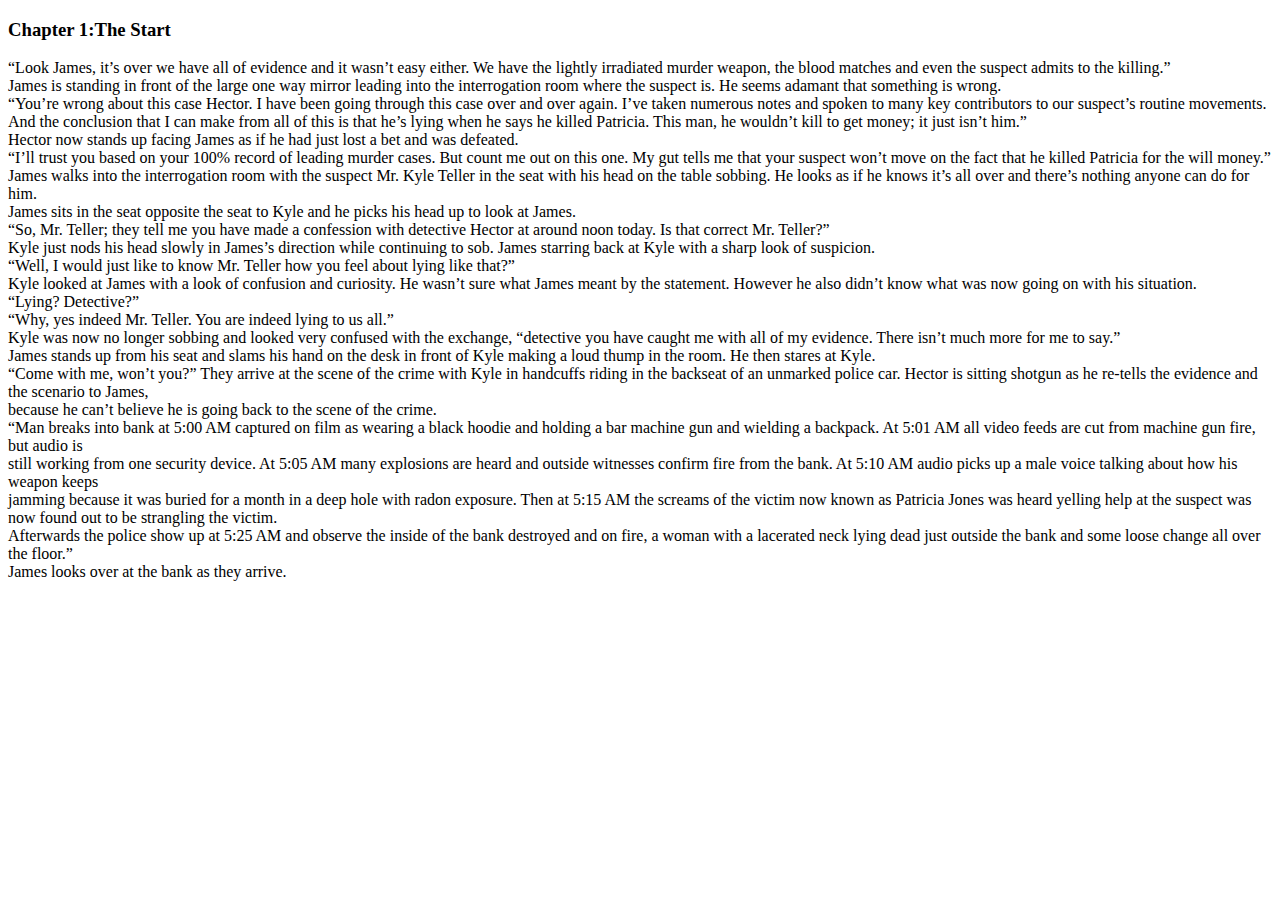
==== contact.html @ f9c76efc "Update contact.html" ====
<!DOCTYPE html>
<html>
  <head>
    <title>
      Our Stories
    </title>
  </head>
  <body>
    <h3>Chapter 1:The Start</h3>
    <p>  “Look James, it’s over we have all of evidence and it wasn’t easy either. We have the lightly irradiated murder weapon, the blood matches and even the suspect admits to the killing.”<br>
  James is standing in front of the large one way mirror leading into the interrogation room where the suspect is. He seems adamant that something is wrong.<br>
  “You’re wrong about this case Hector. I have been going through this case over and over again. I’ve taken numerous notes and spoken to many key contributors to our suspect’s routine movements.<br>
      And the conclusion that I can make from all of this is that he’s lying when he says he killed Patricia. This man, he wouldn’t kill to get money; it just isn’t him.”<br>
  Hector now stands up facing James as if he had just lost a bet and was defeated. <br>
  “I’ll trust you based on your 100% record of leading murder cases. But count me out on this one. My gut tells me that your suspect won’t move on the fact that he killed Patricia for the will money.”<br>
  James walks into the interrogation room with the suspect Mr. Kyle Teller in the seat with his head on the table sobbing. He looks as if he knows it’s all over and there’s nothing anyone can do for him.<br>
      James sits in the seat opposite the seat to Kyle and he picks his head up to look at James.<br>
  “So, Mr. Teller; they tell me you have made a confession with detective Hector at around noon today. Is that correct Mr. Teller?”<br>
  Kyle just nods his head slowly in James’s direction while continuing to sob. James starring back at Kyle with a sharp look of suspicion.<br> 
  “Well, I would just like to know Mr. Teller how you feel about lying like that?” <br>
  Kyle looked at James with a look of confusion and curiosity. He wasn’t sure what James meant by the statement. However he also didn’t know what was now going on with his situation.<br>
  “Lying? Detective?”<br>
  “Why, yes indeed Mr. Teller. You are indeed lying to us all.”<br>
  Kyle was now no longer sobbing and looked very confused with the exchange, “detective you have caught me with all of my evidence. There isn’t much more for me to say.”<br>
  James stands up from his seat and slams his hand on the desk in front of Kyle making a loud thump in the room. He then stares at Kyle.<br>
  “Come with me, won’t you?”
    They arrive at the scene of the crime with Kyle in handcuffs riding in the backseat of an unmarked police car. Hector is sitting shotgun as he re-tells the evidence and the scenario to James,<br>
      because he can’t believe he is going back to the scene of the crime.<br>
  “Man breaks into bank at 5:00 AM captured on film as wearing a black hoodie and holding a bar machine gun and wielding a backpack. At 5:01 AM all video feeds are cut from machine gun fire, but audio is<br>
      still working from one security device. At 5:05 AM many explosions are heard and outside witnesses confirm fire from the bank. At 5:10 AM audio picks up a male voice talking about how his weapon keeps <br>
      jamming because it was buried for a month in a deep hole with radon exposure. Then at 5:15 AM the screams of the victim now known as Patricia Jones was heard yelling help at the suspect was now found out to be strangling the victim.<br>
      Afterwards the police show up at 5:25 AM and observe the inside of the bank destroyed and on fire, a woman with a lacerated neck lying dead just outside the bank and some loose change all over the floor.”<br>
      James looks over at the bank as they arrive.<br></p>      
  </body>
</html>
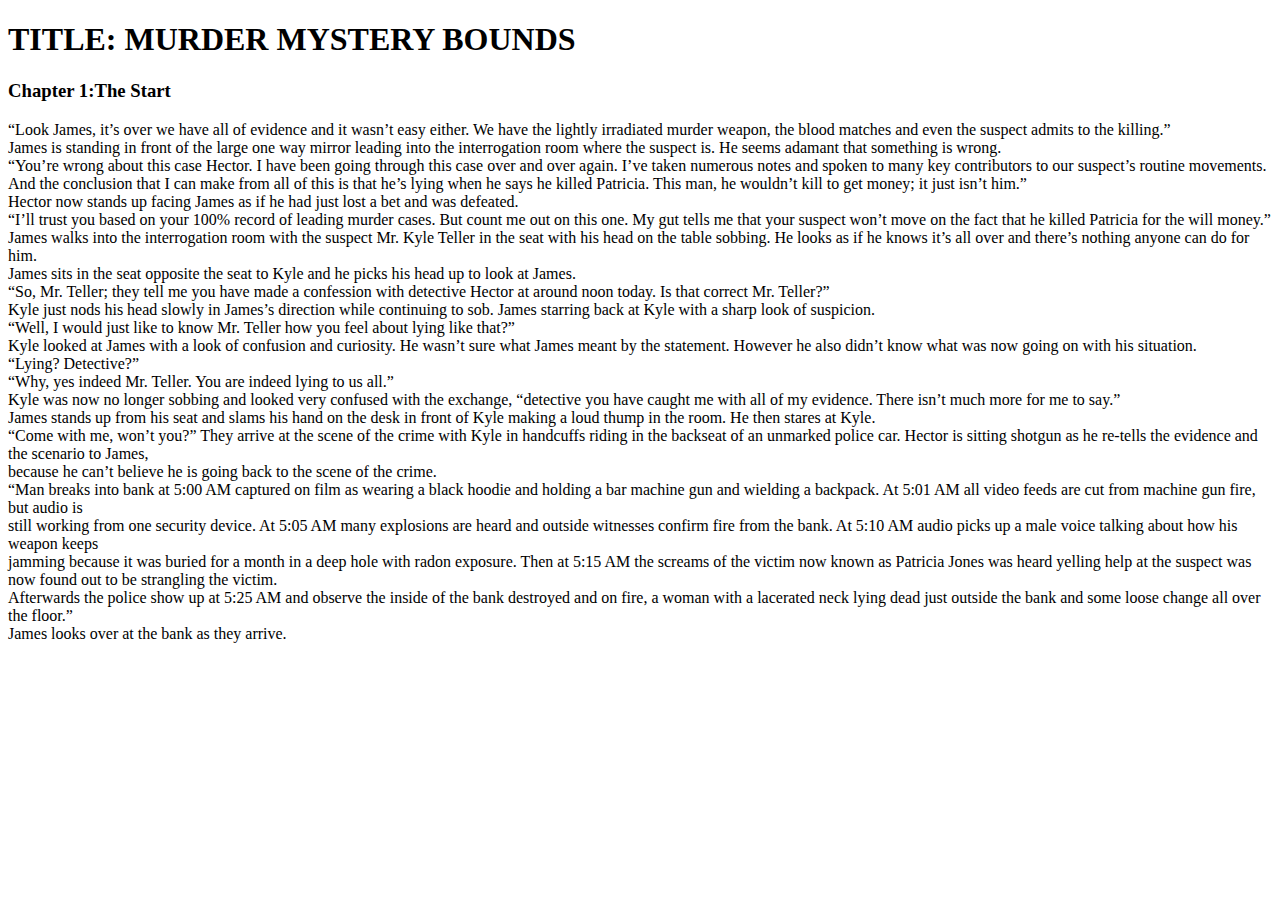
==== commit 6b638e5d: "Update contact.html" ====
--- a/contact.html
+++ b/contact.html
@@ -7,6 +7,7 @@
     </title>
   </head>
   <body>
+    <h1><bold>TITLE: MURDER MYSTERY BOUNDS</bold></h1>
     <h3>Chapter 1:The Start</h3>
     <p>  “Look James, it’s over we have all of evidence and it wasn’t easy either. We have the lightly irradiated murder weapon, the blood matches and even the suspect admits to the killing.”<br>
   James is standing in front of the large one way mirror leading into the interrogation room where the suspect is. He seems adamant that something is wrong.<br>
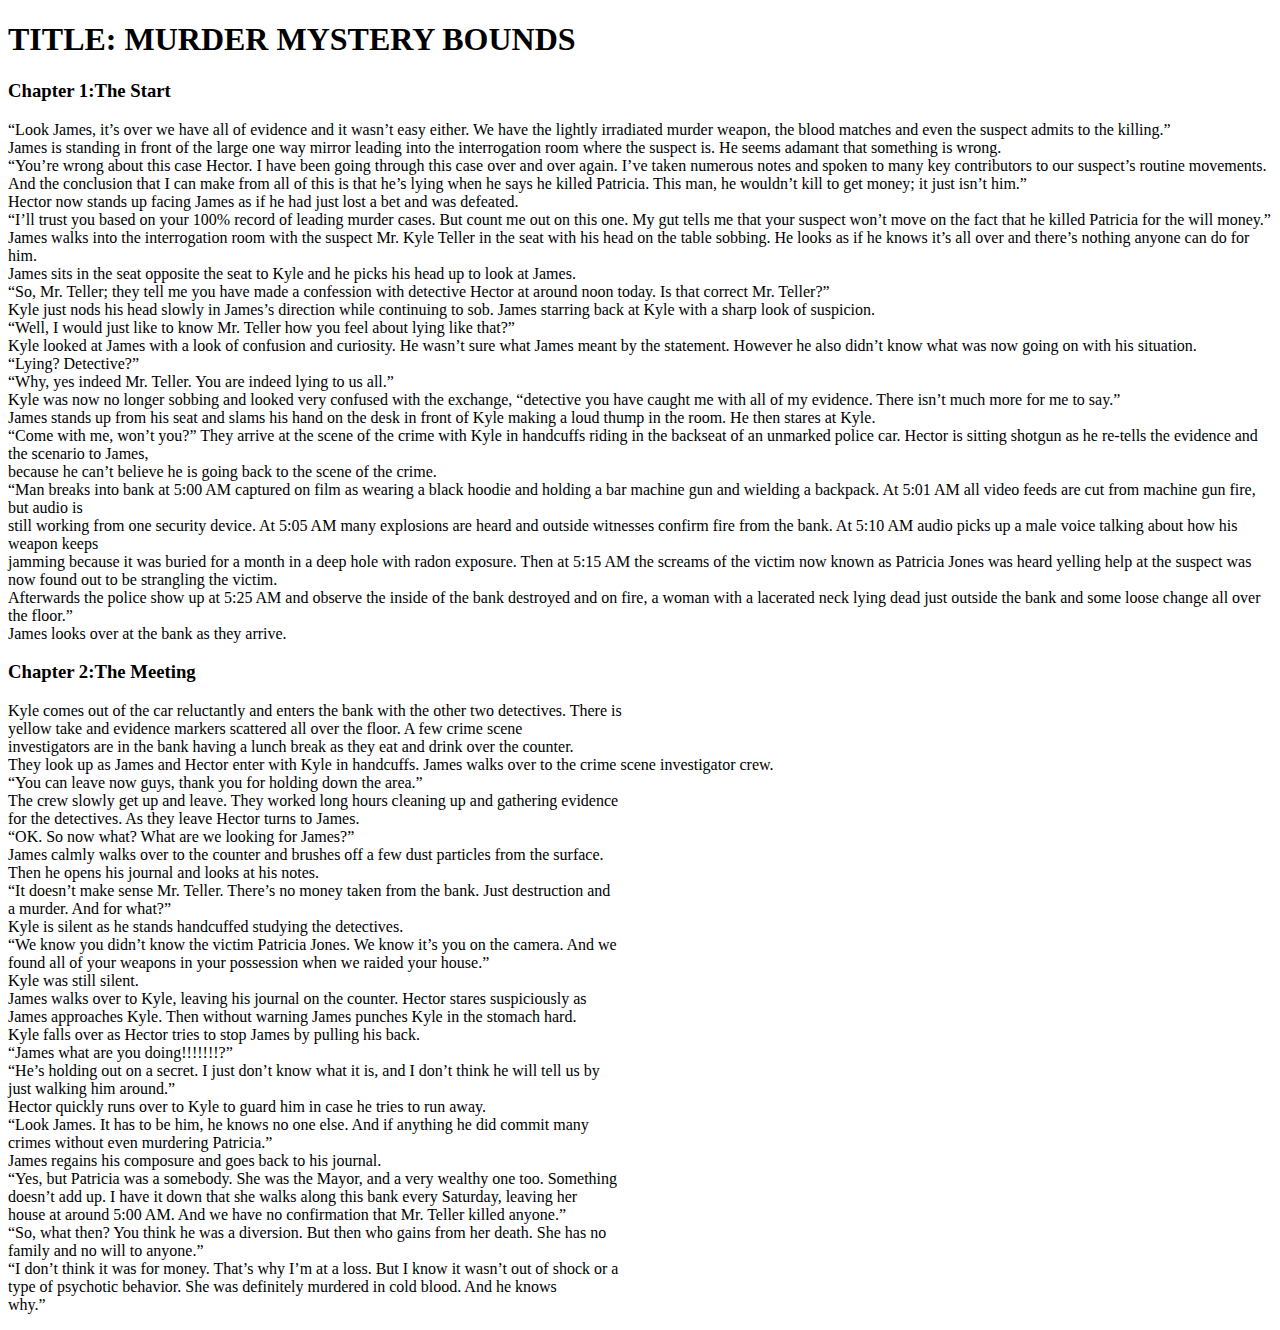
==== commit 6bbfb15e: "Update contact.html" ====
--- a/contact.html
+++ b/contact.html
@@ -32,6 +32,31 @@
       still working from one security device. At 5:05 AM many explosions are heard and outside witnesses confirm fire from the bank. At 5:10 AM audio picks up a male voice talking about how his weapon keeps <br>
       jamming because it was buried for a month in a deep hole with radon exposure. Then at 5:15 AM the screams of the victim now known as Patricia Jones was heard yelling help at the suspect was now found out to be strangling the victim.<br>
       Afterwards the police show up at 5:25 AM and observe the inside of the bank destroyed and on fire, a woman with a lacerated neck lying dead just outside the bank and some loose change all over the floor.”<br>
-      James looks over at the bank as they arrive.<br></p>      
+      James looks over at the bank as they arrive.<br></p>
+    <h3> Chapter 2:The Meeting</h3>
+    <p>  Kyle comes out of the car reluctantly and enters the bank with the other two detectives. There is <br>yellow take and evidence markers scattered all over the floor. A few crime scene <br>investigators are in the bank having a lunch break as they eat and drink over the counter. <br>They look up as James and Hector enter with Kyle in handcuffs. James walks over to the crime scene investigator crew.<br>
+  “You can leave now guys, thank you for holding down the area.”<br>
+  The crew slowly get up and leave. They worked long hours cleaning up and gathering evidence <br>for the detectives. 
+  As they leave Hector turns to James.<br>
+  “OK. So now what? What are we looking for James?”<br>
+  James calmly walks over to the counter and brushes off a few dust particles from the surface. <br>Then he opens his journal and looks at his notes.<br>
+  “It doesn’t make sense Mr. Teller. There’s no money taken from the bank. Just destruction and<br> a murder. And for what?”<br>
+    Kyle is silent as he stands handcuffed studying the detectives. <br>
+  “We know you didn’t know the victim Patricia Jones. We know it’s you on the camera. And we <br>found all of your weapons in your possession when we raided your house.”<br>
+  Kyle was still silent.<br>
+  James walks over to Kyle, leaving his journal on the counter. Hector stares suspiciously as <br>James approaches Kyle. Then without warning James punches Kyle in the stomach hard. <br>Kyle falls over as Hector tries to stop James by pulling his back.<br>
+  “James what are you doing!!!!!!!?”<br>
+  “He’s holding out on a secret. I just don’t know what it is, and I don’t think he will tell us by <br>just walking him around.”<br>
+    Hector quickly runs over to Kyle to guard him in case he tries to run away.<br>
+  “Look James. It has to be him, he knows no one else. And if anything he did commit many <br>crimes without even murdering Patricia.”<br>
+  James regains his composure and goes back to his journal.<br>
+  “Yes, but Patricia was a somebody. She was the Mayor, and a very wealthy one too. Something <br>doesn’t add up. I have it down that she walks along this bank every Saturday, leaving her <br>house at around 5:00 AM. And we have no confirmation that Mr. Teller killed anyone.”<br>
+  “So, what then? You think he was a diversion. But then who gains from her death. She has no <br>family and no will to anyone.”<br>
+  “I don’t think it was for money. That’s why I’m at a loss. But I know it wasn’t out of shock or a <br>type of psychotic behavior. She was definitely murdered in cold blood. And he knows <br>why.”<br>
+    </p>
+      
+      
+       
+      
   </body>
 </html>
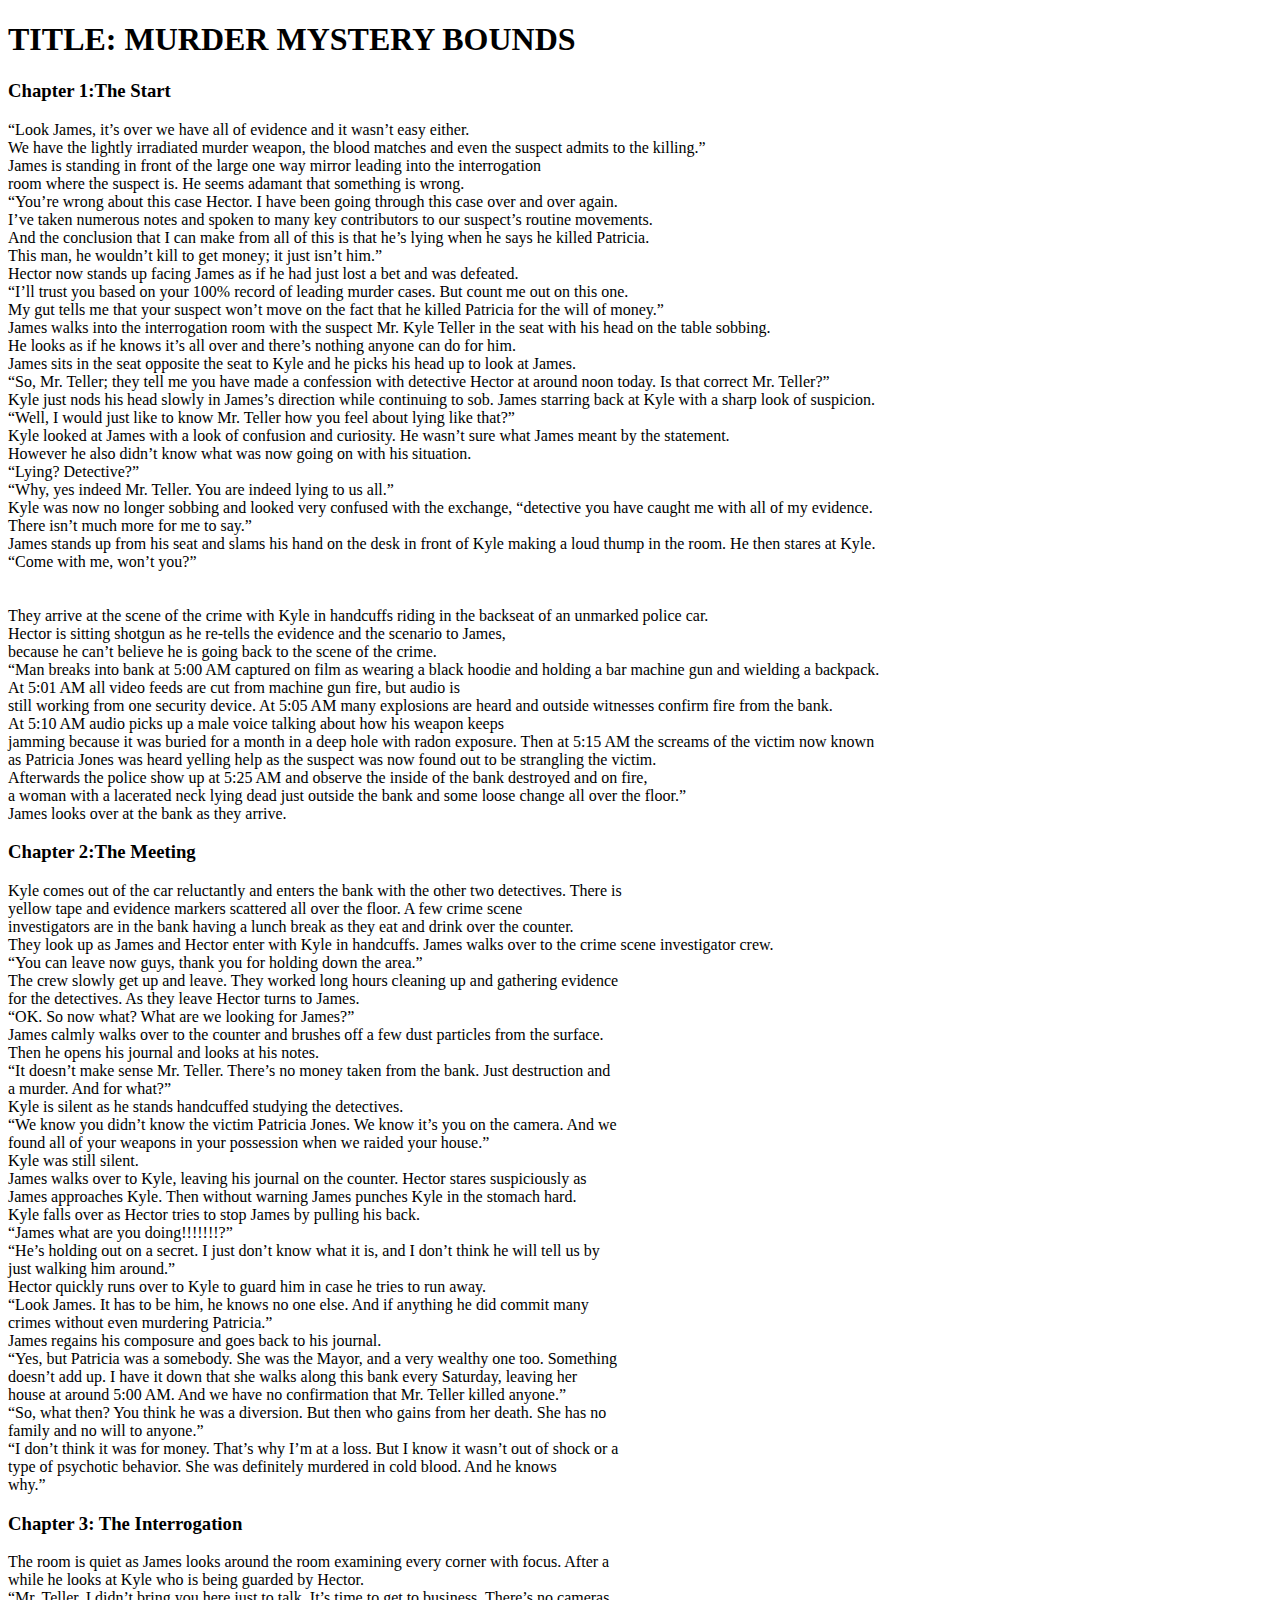
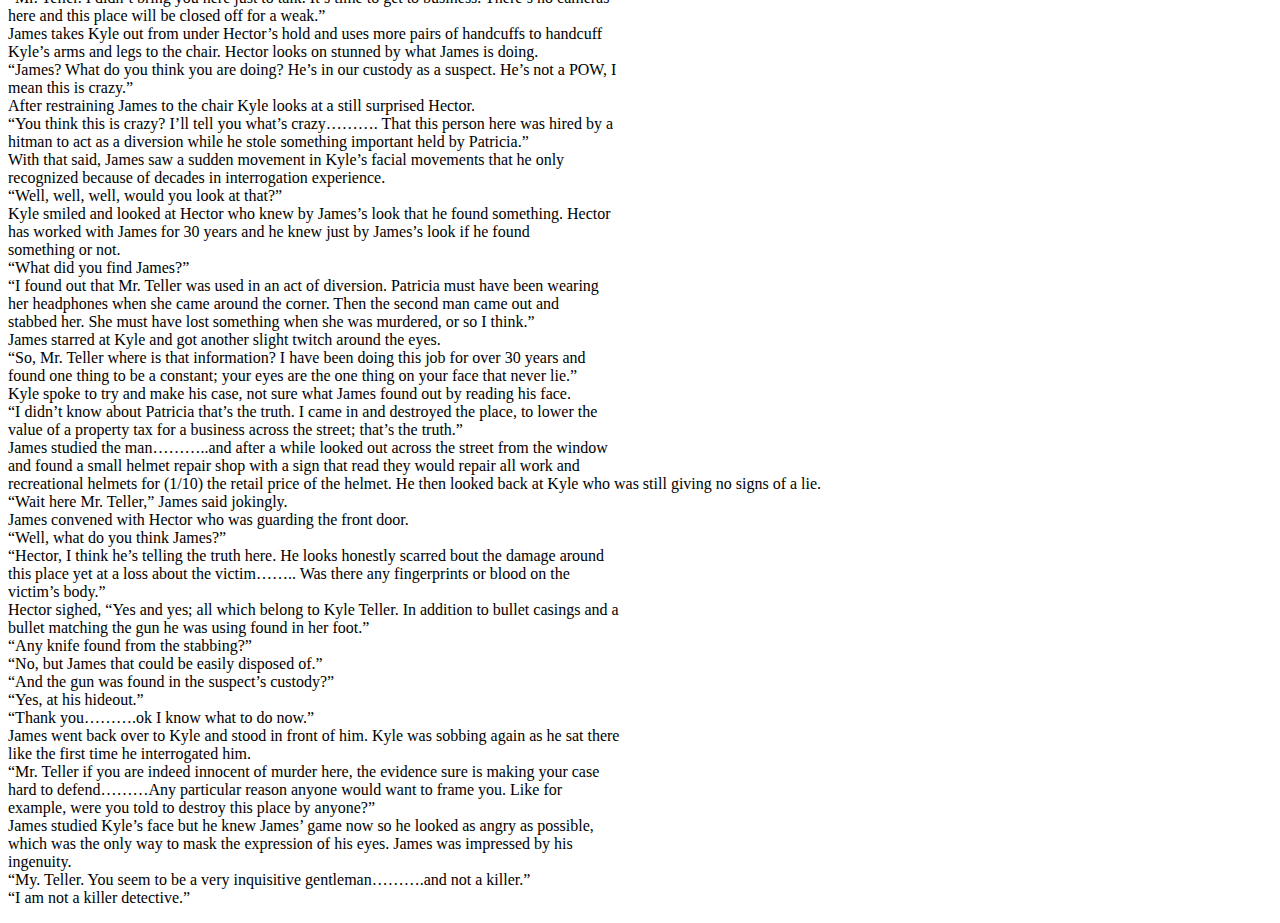
==== commit 197c00db: "Update contact.html" ====
--- a/contact.html
+++ b/contact.html
@@ -9,32 +9,32 @@
   <body>
     <h1><bold>TITLE: MURDER MYSTERY BOUNDS</bold></h1>
     <h3>Chapter 1:The Start</h3>
-    <p>  “Look James, it’s over we have all of evidence and it wasn’t easy either. We have the lightly irradiated murder weapon, the blood matches and even the suspect admits to the killing.”<br>
-  James is standing in front of the large one way mirror leading into the interrogation room where the suspect is. He seems adamant that something is wrong.<br>
-  “You’re wrong about this case Hector. I have been going through this case over and over again. I’ve taken numerous notes and spoken to many key contributors to our suspect’s routine movements.<br>
-      And the conclusion that I can make from all of this is that he’s lying when he says he killed Patricia. This man, he wouldn’t kill to get money; it just isn’t him.”<br>
+    <p>  “Look James, it’s over we have all of evidence and it wasn’t easy either.<br> We have the lightly irradiated murder weapon, the blood matches and even the suspect admits to the killing.”<br>
+  James is standing in front of the large one way mirror leading into the interrogation<br> room where the suspect is. He seems adamant that something is wrong.<br>
+  “You’re wrong about this case Hector. I have been going through this case over and over again. <br>I’ve taken numerous notes and spoken to many key contributors to our suspect’s routine movements.<br>
+      And the conclusion that I can make from all of this is that he’s lying when he says he killed Patricia.<br> This man, he wouldn’t kill to get money; it just isn’t him.”<br>
   Hector now stands up facing James as if he had just lost a bet and was defeated. <br>
-  “I’ll trust you based on your 100% record of leading murder cases. But count me out on this one. My gut tells me that your suspect won’t move on the fact that he killed Patricia for the will money.”<br>
-  James walks into the interrogation room with the suspect Mr. Kyle Teller in the seat with his head on the table sobbing. He looks as if he knows it’s all over and there’s nothing anyone can do for him.<br>
+  “I’ll trust you based on your 100% record of leading murder cases. But count me out on this one.<br> My gut tells me that your suspect won’t move on the fact that he killed Patricia for the will of money.”<br>
+  James walks into the interrogation room with the suspect Mr. Kyle Teller in the seat with his head on the table sobbing.<br> He looks as if he knows it’s all over and there’s nothing anyone can do for him.<br>
       James sits in the seat opposite the seat to Kyle and he picks his head up to look at James.<br>
   “So, Mr. Teller; they tell me you have made a confession with detective Hector at around noon today. Is that correct Mr. Teller?”<br>
   Kyle just nods his head slowly in James’s direction while continuing to sob. James starring back at Kyle with a sharp look of suspicion.<br> 
   “Well, I would just like to know Mr. Teller how you feel about lying like that?” <br>
-  Kyle looked at James with a look of confusion and curiosity. He wasn’t sure what James meant by the statement. However he also didn’t know what was now going on with his situation.<br>
+  Kyle looked at James with a look of confusion and curiosity. He wasn’t sure what James meant by the statement.<br> However he also didn’t know what was now going on with his situation.<br>
   “Lying? Detective?”<br>
   “Why, yes indeed Mr. Teller. You are indeed lying to us all.”<br>
-  Kyle was now no longer sobbing and looked very confused with the exchange, “detective you have caught me with all of my evidence. There isn’t much more for me to say.”<br>
+  Kyle was now no longer sobbing and looked very confused with the exchange, “detective you have caught me with all of my evidence.<br> There isn’t much more for me to say.”<br>
   James stands up from his seat and slams his hand on the desk in front of Kyle making a loud thump in the room. He then stares at Kyle.<br>
-  “Come with me, won’t you?”
-    They arrive at the scene of the crime with Kyle in handcuffs riding in the backseat of an unmarked police car. Hector is sitting shotgun as he re-tells the evidence and the scenario to James,<br>
+  “Come with me, won’t you?”<br><br><br>
+    They arrive at the scene of the crime with Kyle in handcuffs riding in the backseat of an unmarked police car. <br>Hector is sitting shotgun as he re-tells the evidence and the scenario to James,<br>
       because he can’t believe he is going back to the scene of the crime.<br>
-  “Man breaks into bank at 5:00 AM captured on film as wearing a black hoodie and holding a bar machine gun and wielding a backpack. At 5:01 AM all video feeds are cut from machine gun fire, but audio is<br>
-      still working from one security device. At 5:05 AM many explosions are heard and outside witnesses confirm fire from the bank. At 5:10 AM audio picks up a male voice talking about how his weapon keeps <br>
-      jamming because it was buried for a month in a deep hole with radon exposure. Then at 5:15 AM the screams of the victim now known as Patricia Jones was heard yelling help at the suspect was now found out to be strangling the victim.<br>
-      Afterwards the police show up at 5:25 AM and observe the inside of the bank destroyed and on fire, a woman with a lacerated neck lying dead just outside the bank and some loose change all over the floor.”<br>
+  “Man breaks into bank at 5:00 AM captured on film as wearing a black hoodie and holding a bar machine gun and wielding a backpack.<br> At 5:01 AM all video feeds are cut from machine gun fire, but audio is<br>
+      still working from one security device. At 5:05 AM many explosions are heard and outside witnesses confirm fire from the bank.<br> At 5:10 AM audio picks up a male voice talking about how his weapon keeps <br>
+      jamming because it was buried for a month in a deep hole with radon exposure. Then at 5:15 AM the screams of the victim now known<br> as Patricia Jones was heard yelling help as the suspect was now found out to be strangling the victim.<br>
+      Afterwards the police show up at 5:25 AM and observe the inside of the bank destroyed and on fire,<br> a woman with a lacerated neck lying dead just outside the bank and some loose change all over the floor.”<br>
       James looks over at the bank as they arrive.<br></p>
     <h3> Chapter 2:The Meeting</h3>
-    <p>  Kyle comes out of the car reluctantly and enters the bank with the other two detectives. There is <br>yellow take and evidence markers scattered all over the floor. A few crime scene <br>investigators are in the bank having a lunch break as they eat and drink over the counter. <br>They look up as James and Hector enter with Kyle in handcuffs. James walks over to the crime scene investigator crew.<br>
+    <p>  Kyle comes out of the car reluctantly and enters the bank with the other two detectives. There is <br>yellow tape and evidence markers scattered all over the floor. A few crime scene <br>investigators are in the bank having a lunch break as they eat and drink over the counter. <br>They look up as James and Hector enter with Kyle in handcuffs. James walks over to the crime scene investigator crew.<br>
   “You can leave now guys, thank you for holding down the area.”<br>
   The crew slowly get up and leave. They worked long hours cleaning up and gathering evidence <br>for the detectives. 
   As they leave Hector turns to James.<br>
@@ -54,7 +54,39 @@
   “So, what then? You think he was a diversion. But then who gains from her death. She has no <br>family and no will to anyone.”<br>
   “I don’t think it was for money. That’s why I’m at a loss. But I know it wasn’t out of shock or a <br>type of psychotic behavior. She was definitely murdered in cold blood. And he knows <br>why.”<br>
     </p>
-      
+    <h3>Chapter 3: The Interrogation</h3>
+    <p> The room is quiet as James looks around the room examining every corner with focus. After a <br>while he looks at Kyle who is being guarded by Hector.<br>
+  “Mr. Teller. I didn’t bring you here just to talk. It’s time to get to business. There’s no cameras <br>here and this place will be closed off for a weak.”<br>
+  James takes Kyle out from under Hector’s hold and uses more pairs of handcuffs to handcuff <br>Kyle’s arms and legs to the chair. Hector looks on stunned by what James is doing.<br>
+  “James? What do you think you are doing? He’s in our custody as a suspect. He’s not a POW, I <br>mean this is crazy.”<br>
+  After restraining James to the chair Kyle looks at a still surprised Hector.<br>
+  “You think this is crazy? I’ll tell you what’s crazy………. That this person here was hired by a <br>hitman to act as a diversion while he stole something important held by Patricia.”<br>
+  With that said, James saw a sudden movement in Kyle’s facial movements that he only <br>recognized because of decades in interrogation experience.<br>
+  “Well, well, well, would you look at that?”<br>
+  Kyle smiled and looked at Hector who knew by James’s look that he found something. Hector <br>has worked with James for 30 years and he knew just by James’s look if he found <br>something or not.<br>
+  “What did you find James?”<br>
+  “I found out that Mr. Teller was used in an act of diversion. Patricia must have been wearing <br>her headphones when she came around the corner. Then the second man came out and <br>stabbed her. She must have lost something when she was murdered, or so I think.”<br>
+  James starred at Kyle and got another slight twitch around the eyes. <br>
+  “So, Mr. Teller where is that information? I have been doing this job for over 30 years and<br> found one thing to be a constant; your eyes are the one thing on your face that never lie.”<br>
+  Kyle spoke to try and make his case, not sure what James found out by reading his face.<br>
+  “I didn’t know about Patricia that’s the truth. I came in and destroyed the place, to lower the <br>value of a property tax for a business across the street; that’s the truth.”<br>
+  James studied the man………..and after a while looked out across the street from the window <br>and found a small helmet repair shop with a sign that read they would repair all work and <br>recreational helmets for (1/10) the retail price of the helmet. He then looked back at Kyle who was still giving no signs of a lie.<br>
+  “Wait here Mr. Teller,” James said jokingly.<br>
+  James convened with Hector who was guarding the front door.<br>
+  “Well, what do you think James?”<br>
+  “Hector, I think he’s telling the truth here. He looks honestly scarred bout the damage around <br>this place yet at a loss about the victim…….. Was there any fingerprints or blood on the <br>victim’s body.”<br>
+  Hector sighed, “Yes and yes; all which belong to Kyle Teller. In addition to bullet casings and a<br> bullet matching the gun he was using found in her foot.”<br>
+  “Any knife found from the stabbing?”<br>
+  “No, but James that could be easily disposed of.”<br>
+  “And the gun was found in the suspect’s custody?”<br>
+  “Yes, at his hideout.”<br>
+  “Thank you……….ok I know what to do now.”<br>
+  James went back over to Kyle and stood in front of him. Kyle was sobbing again as he sat there <br>like the first time he interrogated him.<br>
+  “Mr. Teller if you are indeed innocent of murder here, the evidence sure is making your case <br>hard to defend………Any particular reason anyone would want to frame you. Like for <br>example, were you told to destroy this place by anyone?”<br>
+  James studied Kyle’s face but he knew James’ game now so he looked as angry as possible, <br>which was the only way to mask the expression of his eyes. James was impressed by his<br> ingenuity.<br>
+  “My. Teller. You seem to be a very inquisitive gentleman……….and not a killer.”<br>
+  “I am not a killer detective.”<br>
+    </p>
       
        
       
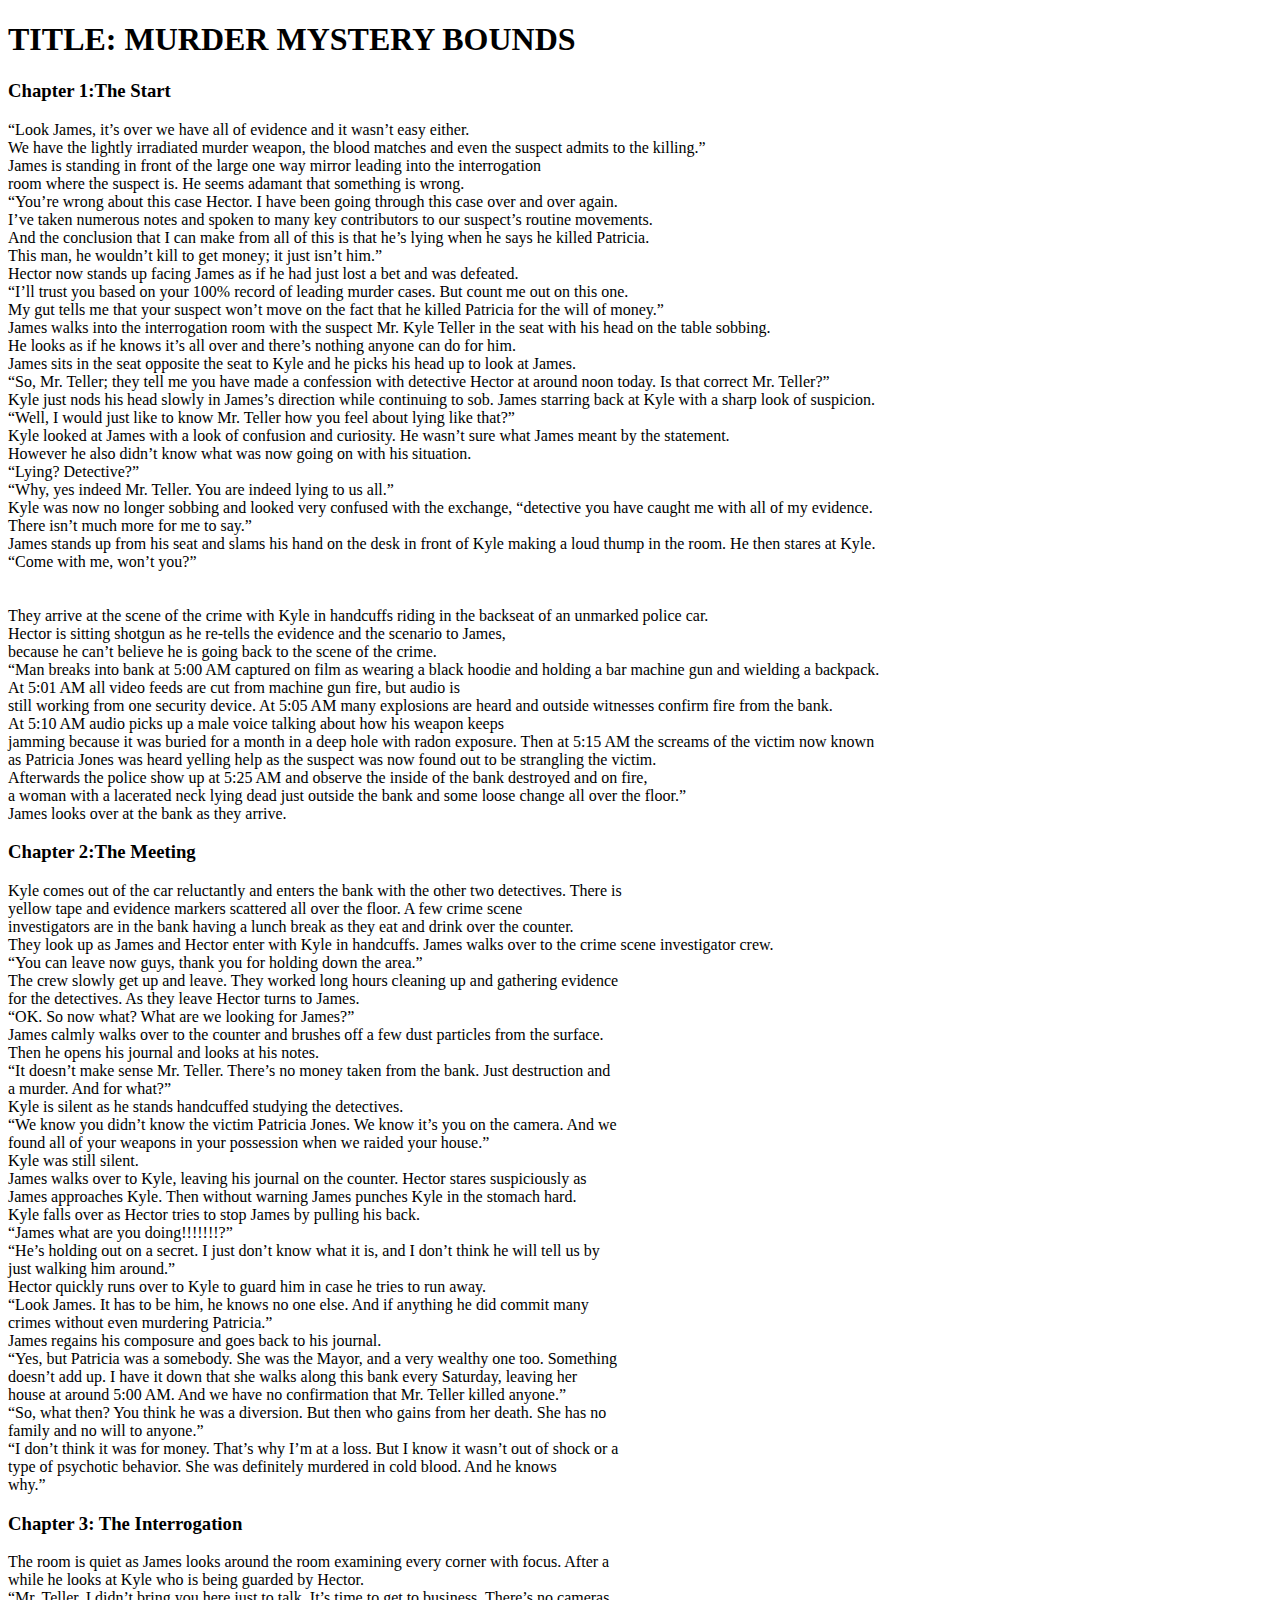
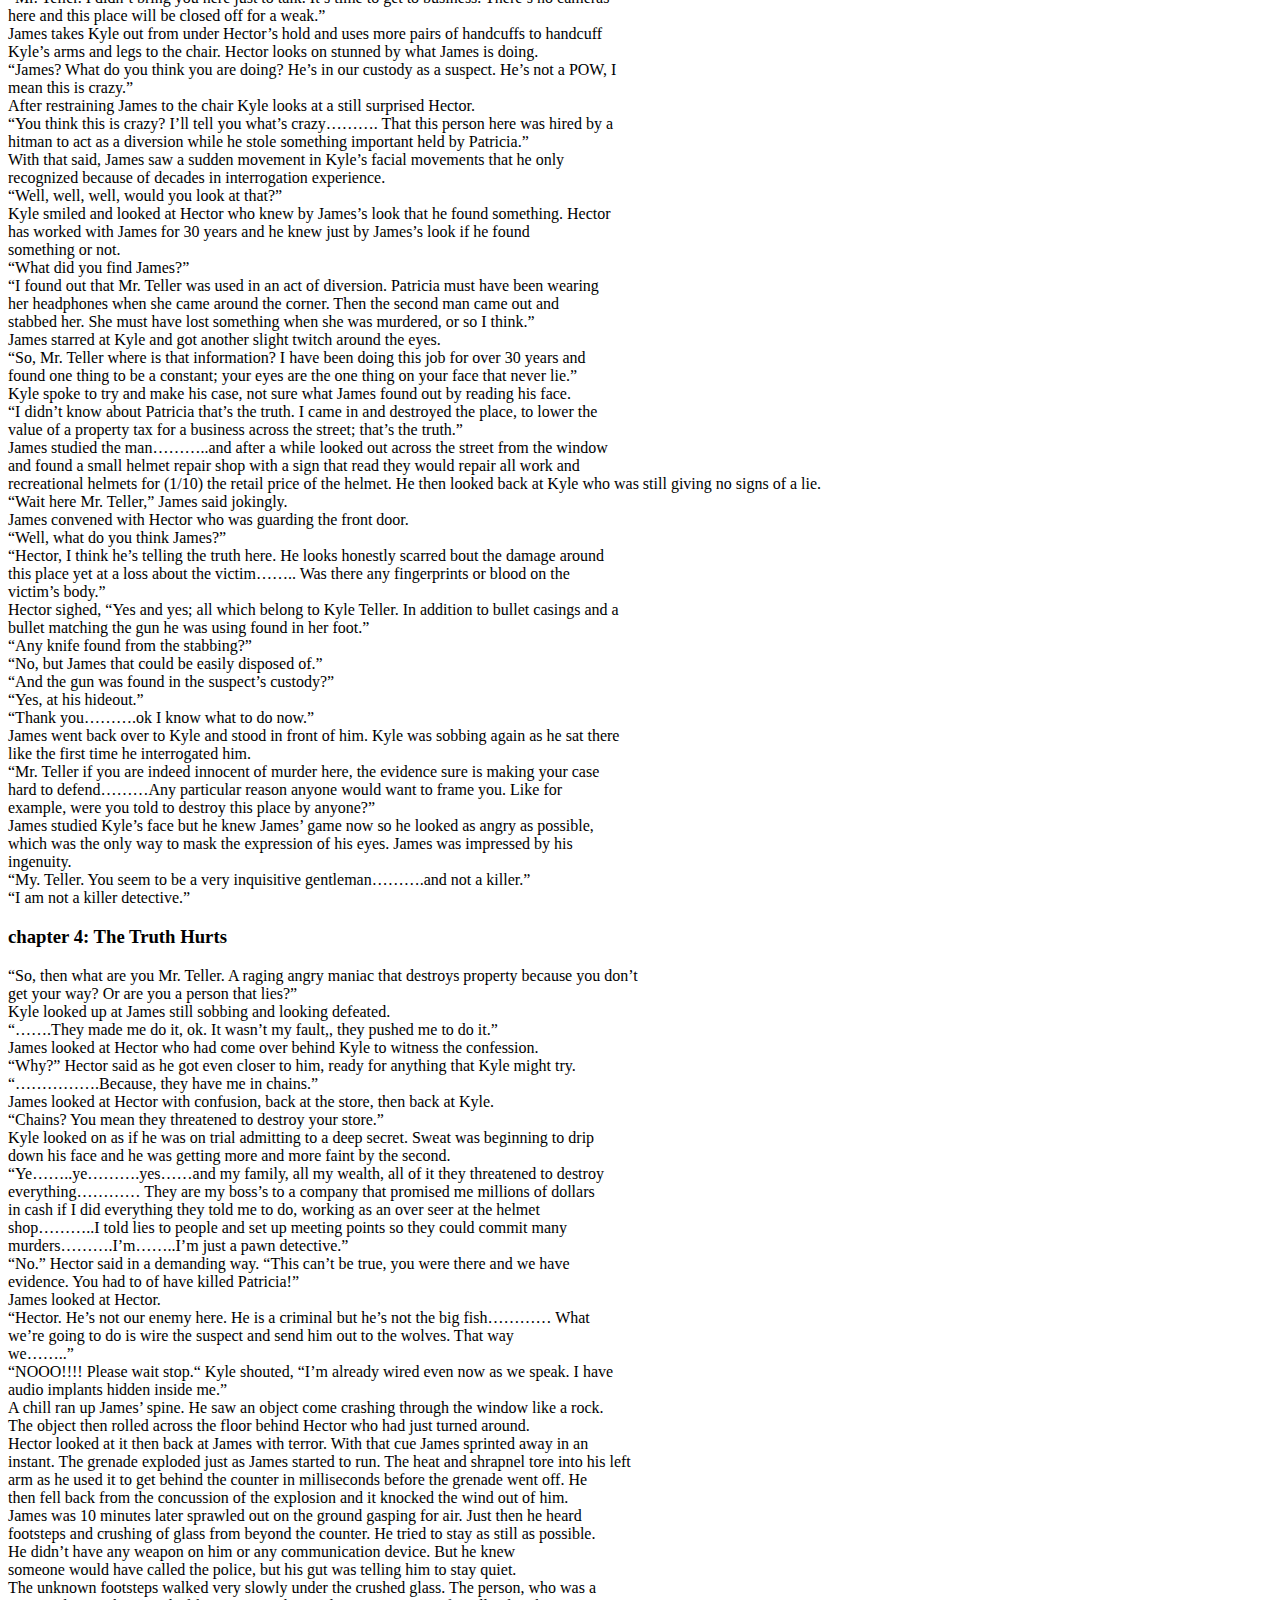
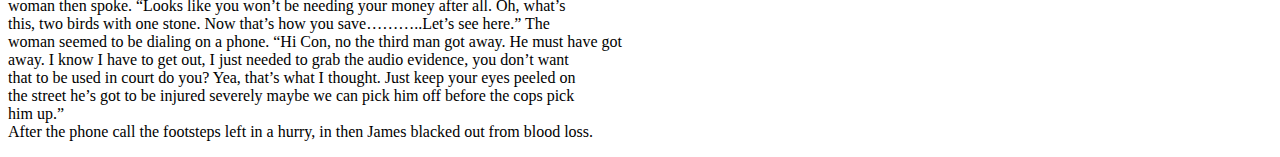
==== commit 6a078268: "Update contact.html" ====
--- a/contact.html
+++ b/contact.html
@@ -87,7 +87,27 @@
   “My. Teller. You seem to be a very inquisitive gentleman……….and not a killer.”<br>
   “I am not a killer detective.”<br>
     </p>
-      
+    <h3>chapter 4: The Truth Hurts</h3>
+      <p>
+        “So, then what are you Mr. Teller. A raging angry maniac that destroys property because you don’t <br> get your way? Or are you a person that lies?”<br>
+  Kyle looked up at James still sobbing and looking defeated.<br>
+  “…….They made me do it, ok. It wasn’t my fault,, they pushed me to do it.”<br>
+  James looked at Hector who had come over behind Kyle to witness the confession.<br>
+“Why?” Hector said as he got even closer to him, ready for anything that Kyle might try. <br>
+  “…………….Because, they have me in chains.” <br>
+  James looked at Hector with confusion, back at the store, then back at Kyle.<br>
+  “Chains? You mean they threatened to destroy your store.”<br>
+Kyle looked on as if he was on trial admitting to a deep secret. Sweat was beginning to drip <br>down his face and he was getting more and more faint by the second.<br>
+  “Ye……..ye……….yes……and my family, all my wealth, all of it they threatened to destroy <br>everything………… They are my boss’s to a company that promised me millions of dollars <br>in cash if I did everything they told me to do, working as an over seer at the helmet <br>shop………..I told lies to people and set up meeting points so they could commit many <br>murders……….I’m……..I’m just a pawn detective.”<br>
+  “No.” Hector said in a demanding way. “This can’t be true, you were there and we have <br>evidence. You had to of have killed Patricia!”<br>
+  James looked at Hector. <br>
+  “Hector. He’s not our enemy here. He is a criminal but he’s not the big fish………… What<br> we’re going to do is wire the suspect and send him out to the wolves. That way <br>we……..”<br>
+  “NOOO!!!! Please wait stop.“ Kyle shouted, “I’m already wired even now as we speak. I have<br> audio implants hidden inside me.” <br>  
+  A chill ran up James’ spine. He saw an object come crashing through the window like a rock.<br> The object then rolled across the floor behind Hector who had just turned around.<br> Hector looked at it then back at James with terror. With that cue James sprinted away in an <br> instant. The grenade exploded just as James started to run. The heat and shrapnel tore into his left <br>arm as he used it to get behind the counter in milliseconds before the grenade went off. He <br>then fell back from the concussion of the explosion and it knocked the wind out of him.<br>
+ James was 10 minutes later sprawled out on the ground gasping for air. Just then he heard <br>footsteps and crushing of glass from beyond the counter. He tried to stay as still as possible.<br> He didn’t have any weapon on him or any communication device. But he knew <br>someone would have called the police, but his gut was telling him to stay quiet. <br>
+  The unknown footsteps walked very slowly under the crushed glass. The person, who was a <br> woman then spoke. “Looks like you won’t be needing your money after all. Oh, what’s <br> this, two birds with one stone. Now that’s how you save………..Let’s see here.” The <br> woman seemed to be dialing on a phone. “Hi Con, no the third man got away. He must have got <br> away. I know I have to get out, I just needed to grab the audio evidence, you don’t want <br>that to be used in court do you? Yea, that’s what I thought. Just keep your eyes peeled on <br>the street he’s got to be injured severely maybe we can pick him off before the cops pick <br>him up.”<br>
+  After the phone call the footsteps left in a hurry, in then James blacked out from blood loss. <br>
+    </p>
        
       
   </body>
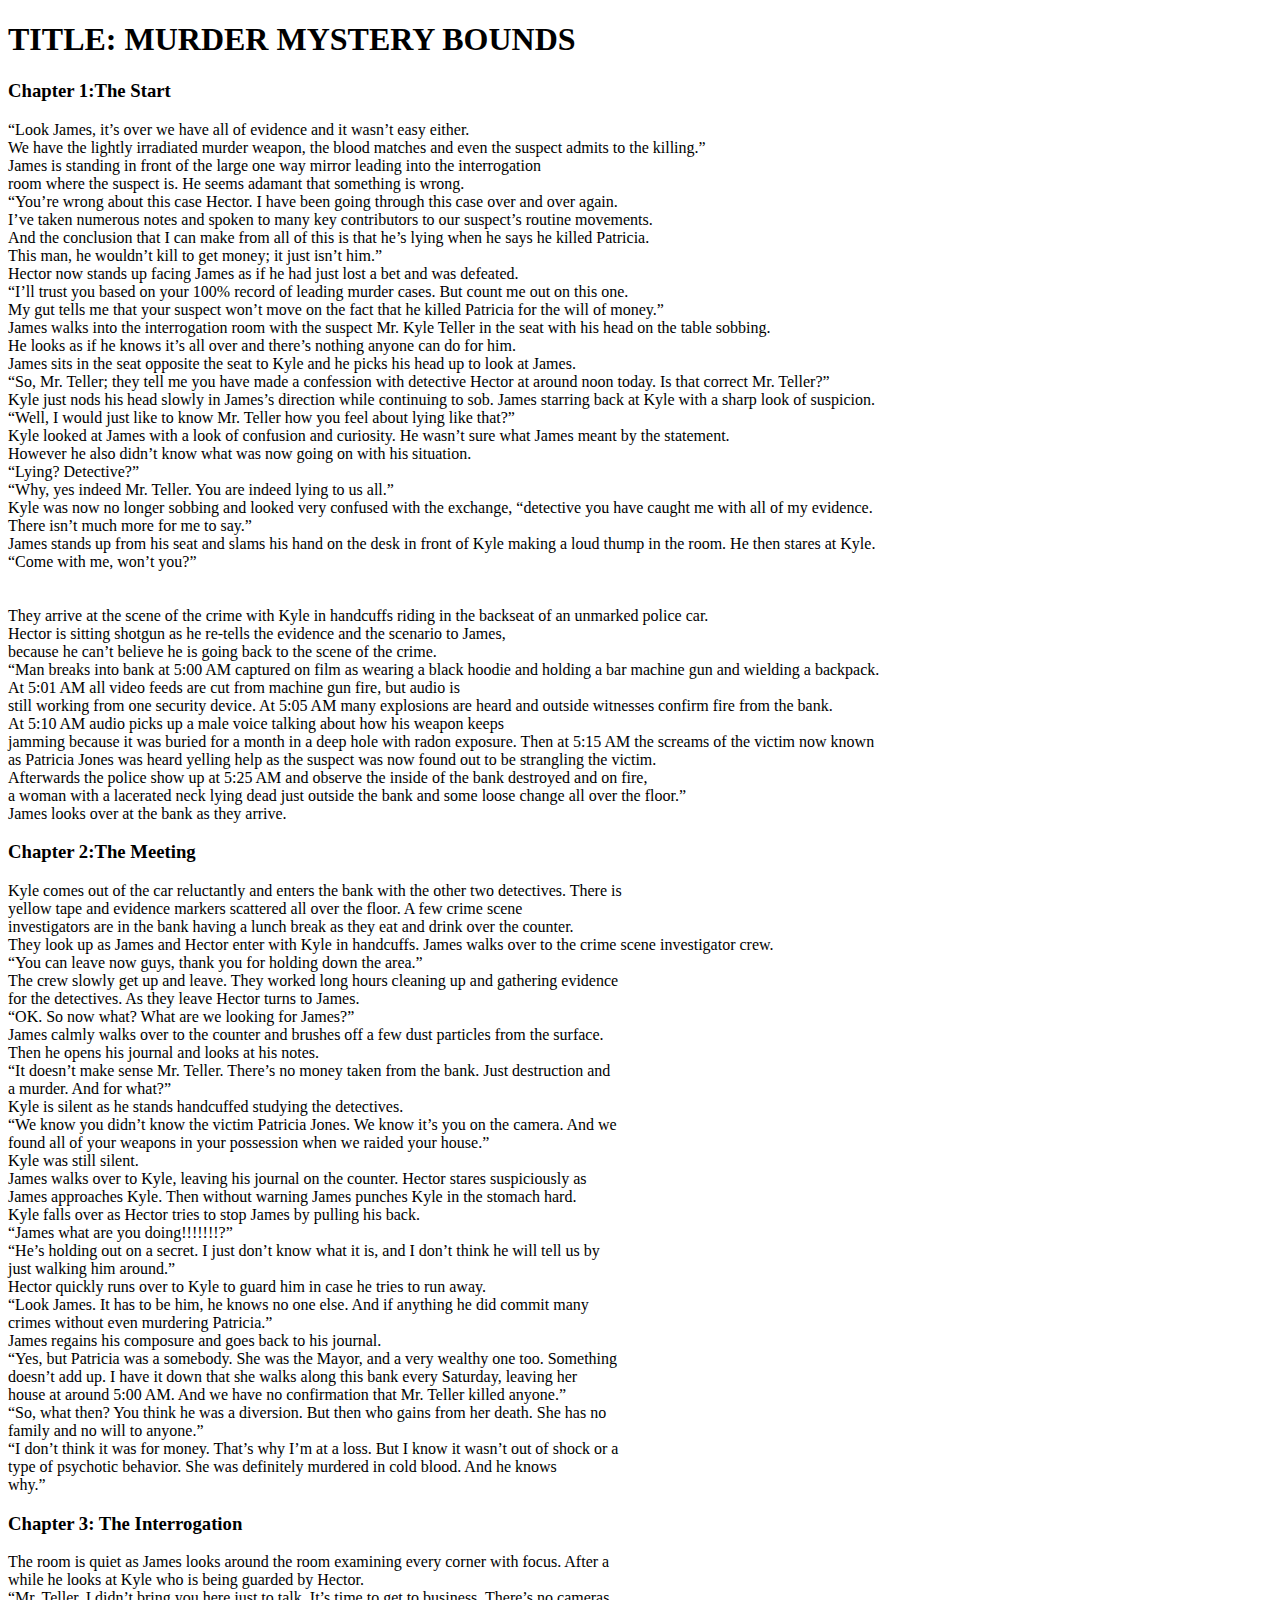
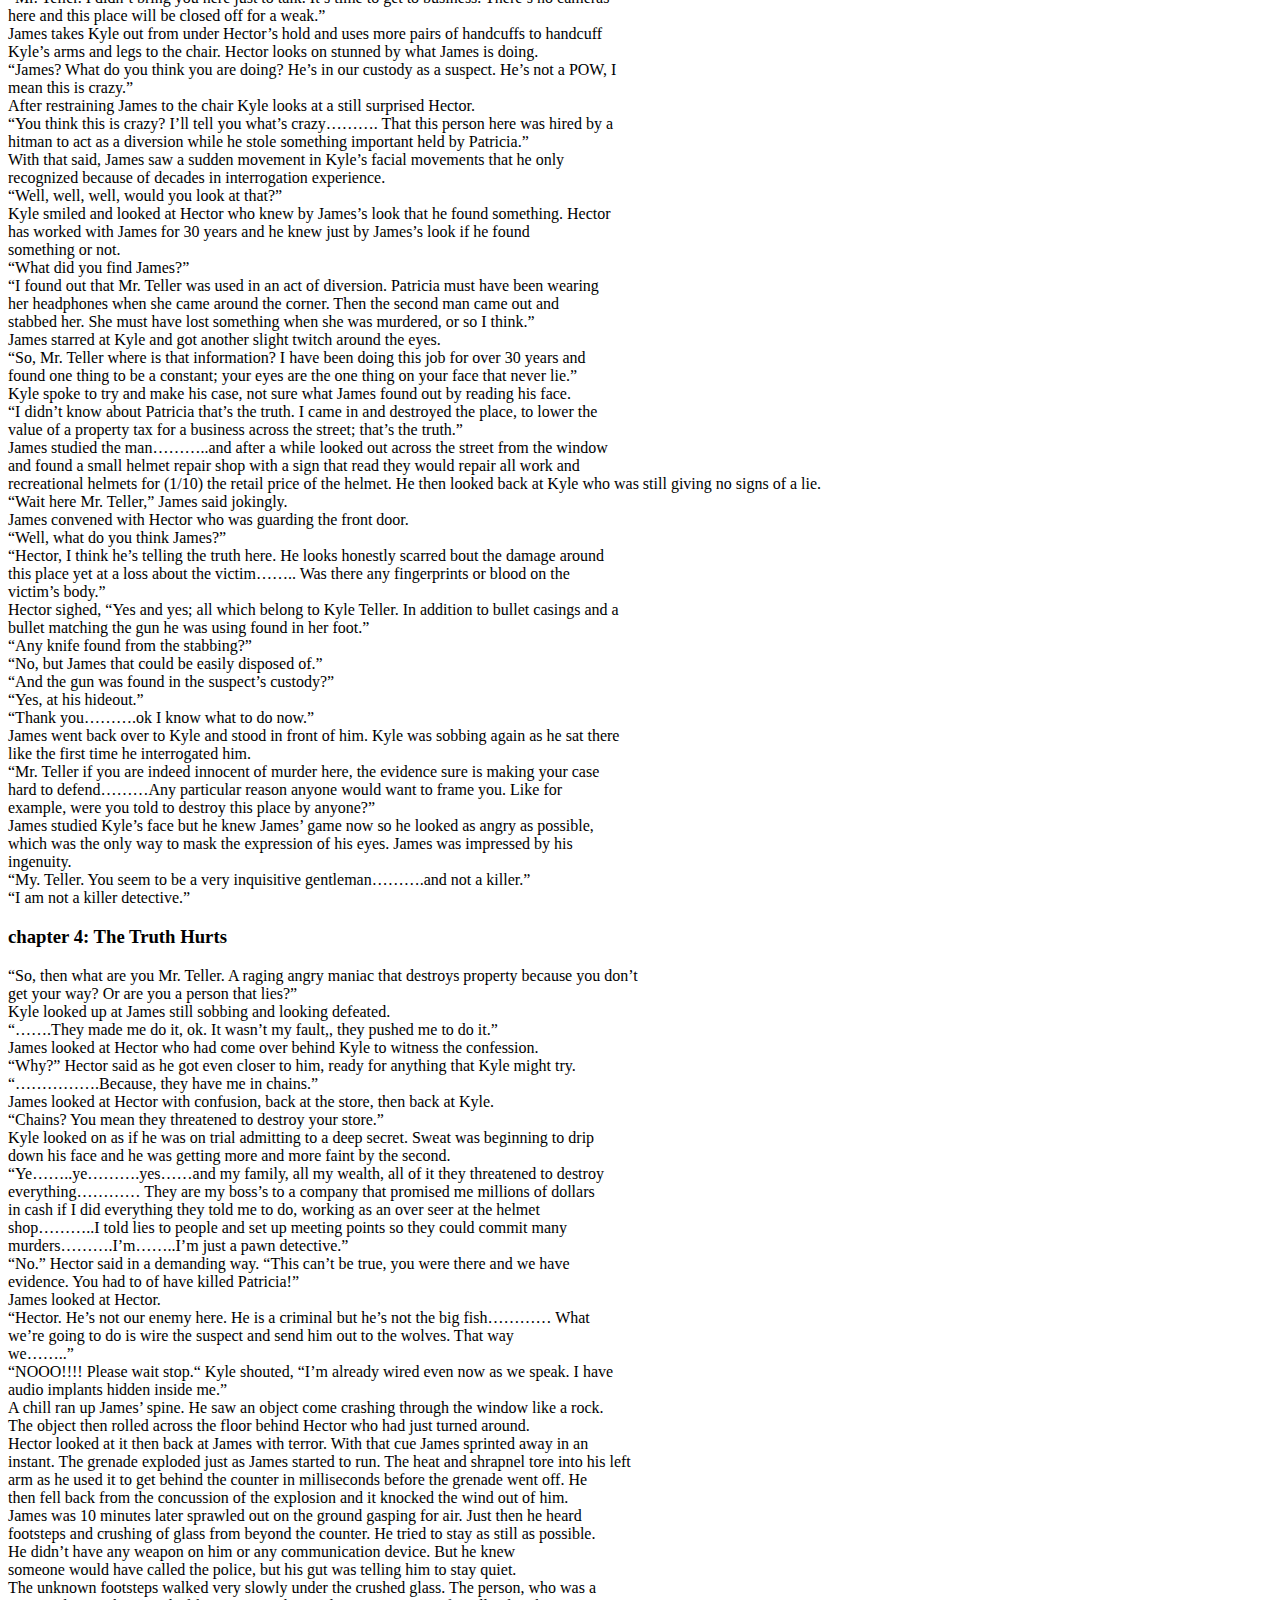
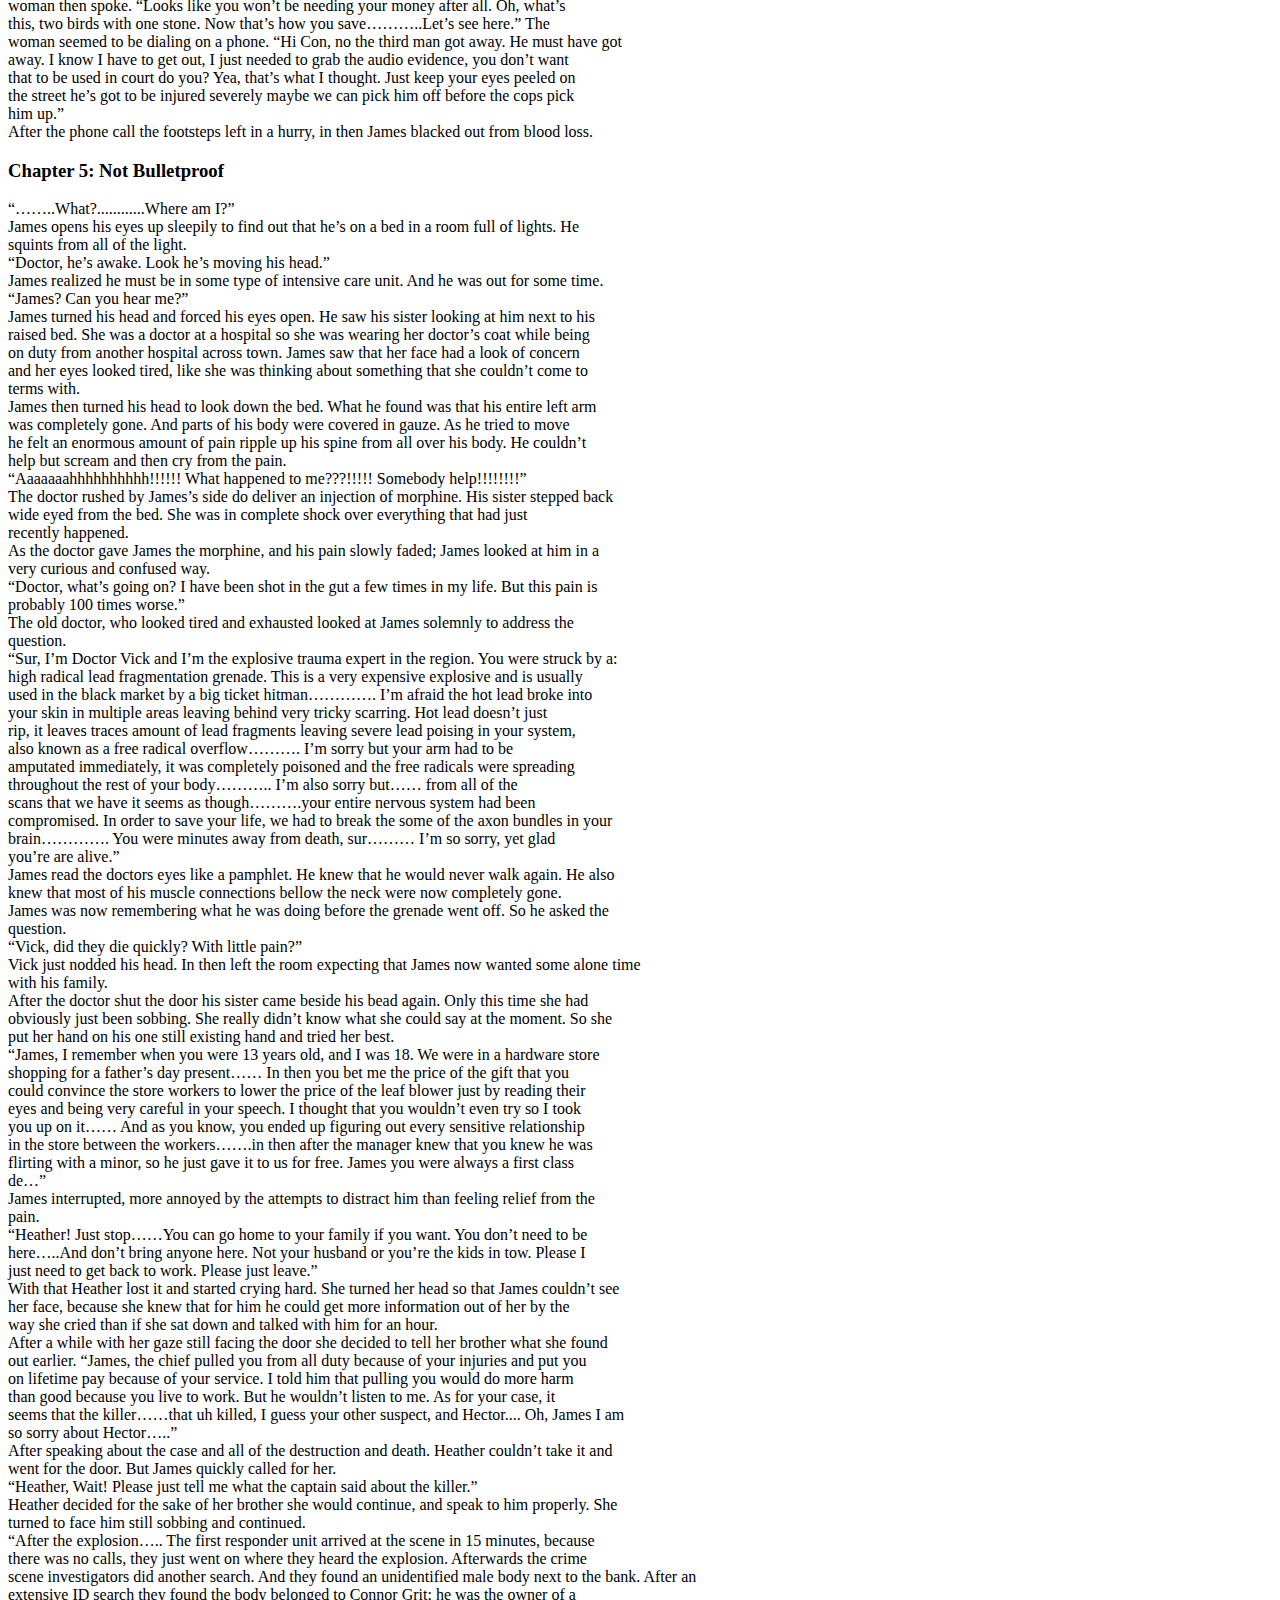
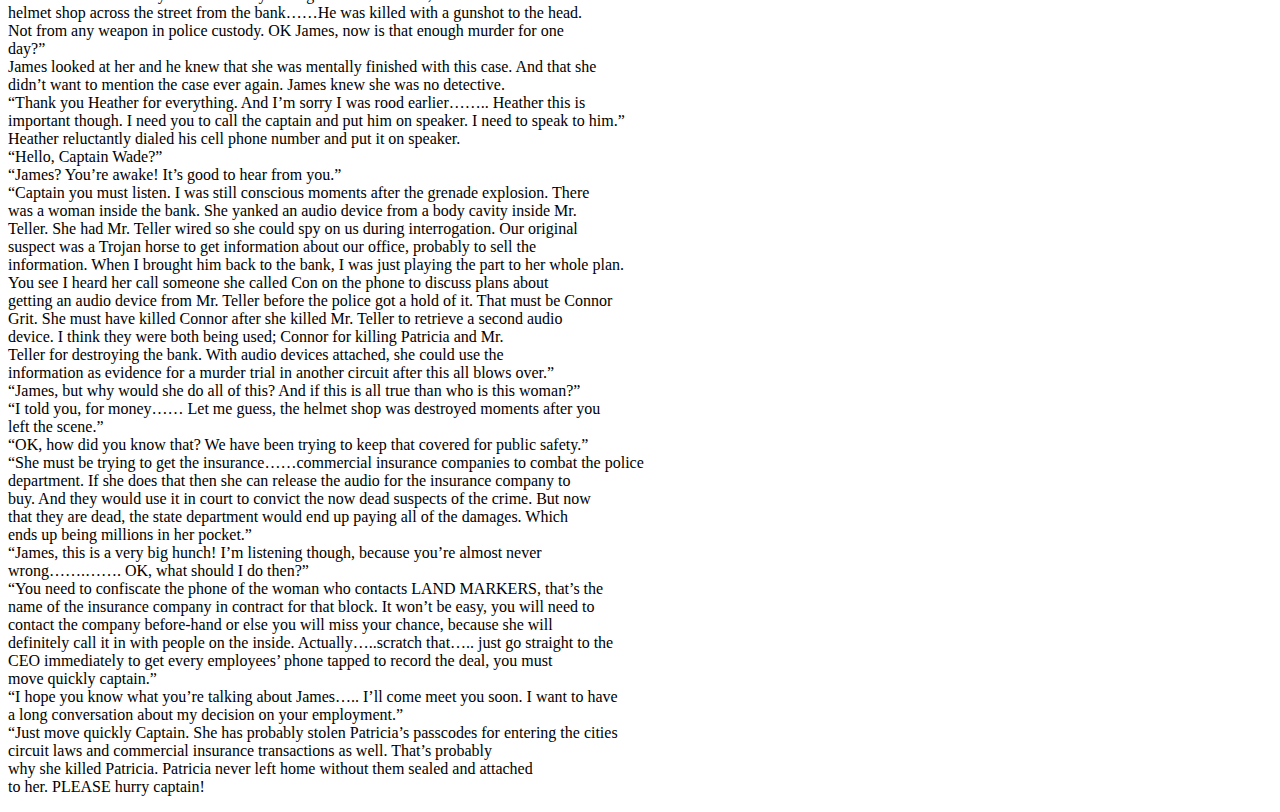
==== commit 263bef76: "Update contact.html" ====
--- a/contact.html
+++ b/contact.html
@@ -108,7 +108,50 @@
   The unknown footsteps walked very slowly under the crushed glass. The person, who was a <br> woman then spoke. “Looks like you won’t be needing your money after all. Oh, what’s <br> this, two birds with one stone. Now that’s how you save………..Let’s see here.” The <br> woman seemed to be dialing on a phone. “Hi Con, no the third man got away. He must have got <br> away. I know I have to get out, I just needed to grab the audio evidence, you don’t want <br>that to be used in court do you? Yea, that’s what I thought. Just keep your eyes peeled on <br>the street he’s got to be injured severely maybe we can pick him off before the cops pick <br>him up.”<br>
   After the phone call the footsteps left in a hurry, in then James blacked out from blood loss. <br>
     </p>
-       
-      
+    <h3>Chapter 5: Not Bulletproof</h3>
+    <p>
+      “……..What?............Where am I?”<br>
+  James opens his eyes up sleepily to find out that he’s on a bed in a room full of lights. He <br>squints from all of the light. <br>
+  “Doctor, he’s awake. Look he’s moving his head.”<br>
+  James realized he must be in some type of intensive care unit. And he was out for some time.<br>
+  “James? Can you hear me?”<br>
+  James turned his head and forced his eyes open. He saw his sister looking at him next to his <br>raised bed. She was a doctor at a hospital so she was wearing her doctor’s coat while being <br>on duty from another hospital across town. James saw that her face had a look of concern <br>and her eyes looked tired, like she was thinking about something that she couldn’t come to <br>terms with. <br>
+  James then turned his head to look down the bed. What he found was that his entire left arm<br> was completely gone. And parts of his body were covered in gauze. As he tried to move <br>he felt an enormous amount of pain ripple up his spine from all over his body. He couldn’t<br> help but scream and then cry from the pain.<br>
+  “Aaaaaaahhhhhhhhhh!!!!!! What happened to me???!!!!! Somebody help!!!!!!!!”<br>
+  The doctor rushed by James’s side do deliver an injection of morphine. His sister stepped back<br> wide eyed from the bed. She was in complete shock over everything that had just <br>recently happened.<br>
+  As the doctor gave James the morphine, and his pain slowly faded; James looked at him in a<br> very curious and confused way.<br> 
+  “Doctor, what’s going on? I have been shot in the gut a few times in my life. But this pain is<br> probably 100 times worse.”<br>
+  The old doctor, who looked tired and exhausted looked at James solemnly to address the <br>question.<br>
+  “Sur, I’m Doctor Vick and I’m the explosive trauma expert in the region. You were struck by a:<br> high radical lead fragmentation grenade. This is a very expensive explosive and is usually <br>used in the black market by a big ticket hitman…………. I’m afraid the hot lead broke into<br> your skin in multiple areas leaving behind very tricky scarring. Hot lead doesn’t just <br>rip, it leaves traces amount of lead fragments leaving severe lead poising in your system,<br> also known as a free radical overflow………. I’m sorry but your arm had to be <br>amputated immediately, it was completely poisoned and the free radicals were spreading<br> throughout the rest of your body……….. I’m also sorry but…… from all of the <br>scans that we have it seems as though……….your entire nervous system had been<br> compromised. In order to save your life, we had to break the some of the axon bundles in your <br>brain…………. You were minutes away from death, sur……… I’m so sorry, yet glad <br>you’re are alive.” <br>
+  James read the doctors eyes like a pamphlet. He knew that he would never walk again. He also <br>knew that most of his muscle connections bellow the neck were now completely gone.<br> James was now remembering what he was doing before the grenade went off. So he asked the<br> question.<br>
+  “Vick, did they die quickly? With little pain?”<br>
+  Vick just nodded his head. In then left the room expecting that James now wanted some alone time <br>with his family. <br>
+  After the doctor shut the door his sister came beside his bead again. Only this time she had <br> obviously just been sobbing. She really didn’t know what she could say at the moment. So she <br> put her hand on his one still existing hand and tried her best. <br>
+  “James, I remember when you were 13 years old, and I was 18. We were in a hardware store <br> shopping for a father’s day present…… In then you bet me the price of the gift that you <br> could convince the store workers to lower the price of the leaf blower just by reading their <br> eyes and being very careful in your speech. I thought that you wouldn’t even try so I took <br> you up on it…… And as you know, you ended up figuring out every sensitive relationship <br> in the store between the workers…….in then after the manager knew that you knew he was <br> flirting with a minor, so he just gave it to us for free. James you were always a first class <br> de…” <br>
+  James interrupted, more annoyed by the attempts to distract him than feeling relief from the <br> pain. <br>
+  “Heather! Just stop……You can go home to your family if you want. You don’t need to be <br> here…..And don’t bring anyone here. Not your husband or you’re the kids in tow. Please I <br>  just need to get back to work. Please just leave.” <br>
+  With that Heather lost it and started crying hard. She turned her head so that James couldn’t see <br> her face, because she knew that for him he could get more information out of her by the <br> way she cried than if she sat down and talked with him for an hour. <br>
+   After a while with her gaze still facing the door she decided to tell her brother what she found <br> out earlier. “James, the chief pulled you from all duty because of your injuries and put you <br> on lifetime pay because of your service. I told him that pulling you would do more harm <br> than good because you live to work. But he wouldn’t listen to me. As for your case, it <br> seems that the killer……that uh killed, I guess your other suspect, and Hector.... Oh, James I am <br> so sorry about Hector…..” <br>
+  After speaking about the case and all of the destruction and death. Heather couldn’t take it and <br>went for the door. But James quickly called for her.<br>
+  “Heather, Wait! Please just tell me what the captain said about the killer.” <br>
+  Heather decided for the sake of her brother she would continue, and speak to him properly. She <br> turned to face him still sobbing and continued. <br>
+  “After the explosion….. The first responder unit arrived at the scene in 15 minutes, because <br> there was no calls, they just went on where they heard the explosion. Afterwards the crime <br> scene investigators did another search. And they found an unidentified male body next to the bank. After an <br> extensive ID search they found the body belonged to Connor Grit; he was the owner of a <br> helmet shop across the street from the bank……He was killed with a gunshot to the head. <br> Not from any weapon in police custody. OK James, now is that enough murder for one <br> day?” <br>
+  James looked at her and he knew that she was mentally finished with this case. And that she <br> didn’t want to mention the case ever again. James knew she was no detective. <br>
+  “Thank you Heather for everything. And I’m sorry I was rood earlier…….. Heather this is <br> important though. I need you to call the captain and put him on speaker. I need to speak to him.” <br>
+ Heather reluctantly dialed his cell phone number and put it on speaker. <br>
+  “Hello, Captain Wade?” <br>
+  “James? You’re awake! It’s good to hear from you.”<br>
+  “Captain you must listen. I was still conscious moments after the grenade explosion. There <br> was a woman inside the bank. She yanked an audio device from a body cavity inside Mr. <br> Teller. She had Mr. Teller wired so she could spy on us during interrogation. Our original <br> suspect was a Trojan horse to get information about our office, probably to sell the <br> information. When I brought him back to the bank, I was just playing the part to her whole plan. <br> You see I heard her call someone she called Con on the phone to discuss plans about <br> getting an audio device from Mr. Teller before the police got a hold of it. That must be Connor <br> Grit. She must have killed Connor after she killed Mr. Teller to retrieve a second audio <br> device. I think they were both being used; Connor for killing Patricia and Mr.<br> Teller for destroying the bank. With audio devices attached, she could use the <br>information as evidence for a murder trial in another circuit after this all blows over.”<br>
+  “James, but why would she do all of this? And if this is all true than who is this woman?”<br>
+                     
+   “I told you, for money…… Let me guess, the helmet shop was destroyed moments after you <br> left the scene.” <br>
+  “OK, how did you know that? We have been trying to keep that covered for public safety.”<br>
+  “She must be trying to get the insurance……commercial insurance companies to combat the police <br> department. If she does that then she can release the audio for the insurance company to <br> buy. And they would use it in court to convict the now dead suspects of the crime. But now <br> that they are dead, the state department would end up paying all of the damages. Which<br> ends up being millions in her pocket.”<br>
+  “James, this is a very big hunch! I’m listening though, because you’re almost never <br> wrong…….<sigh>……. OK, what should I do then?”  <br>
+  “You need to confiscate the phone of the woman who contacts LAND MARKERS, that’s the <br> name of the insurance company in contract for that block. It won’t be easy, you will need to <br> contact the company before-hand or else you will miss your chance, because she will<br> definitely call it in with people on the inside. Actually…..scratch that….. just go straight to the<br> CEO immediately to get every employees’ phone tapped to record the deal, you must <br> move quickly captain.” <br>
+  “I hope you know what you’re talking about James….. I’ll come meet you soon. I want to have<br> a long conversation about my decision on your employment.” <br>
+  “Just move quickly Captain. She has probably stolen Patricia’s passcodes for entering the cities<br> circuit laws and commercial insurance transactions as well. That’s probably<br> why she killed Patricia. Patricia never left home without them sealed and attached <br>to her. PLEASE hurry captain!<br>
+
+      </p>  
   </body>
 </html>
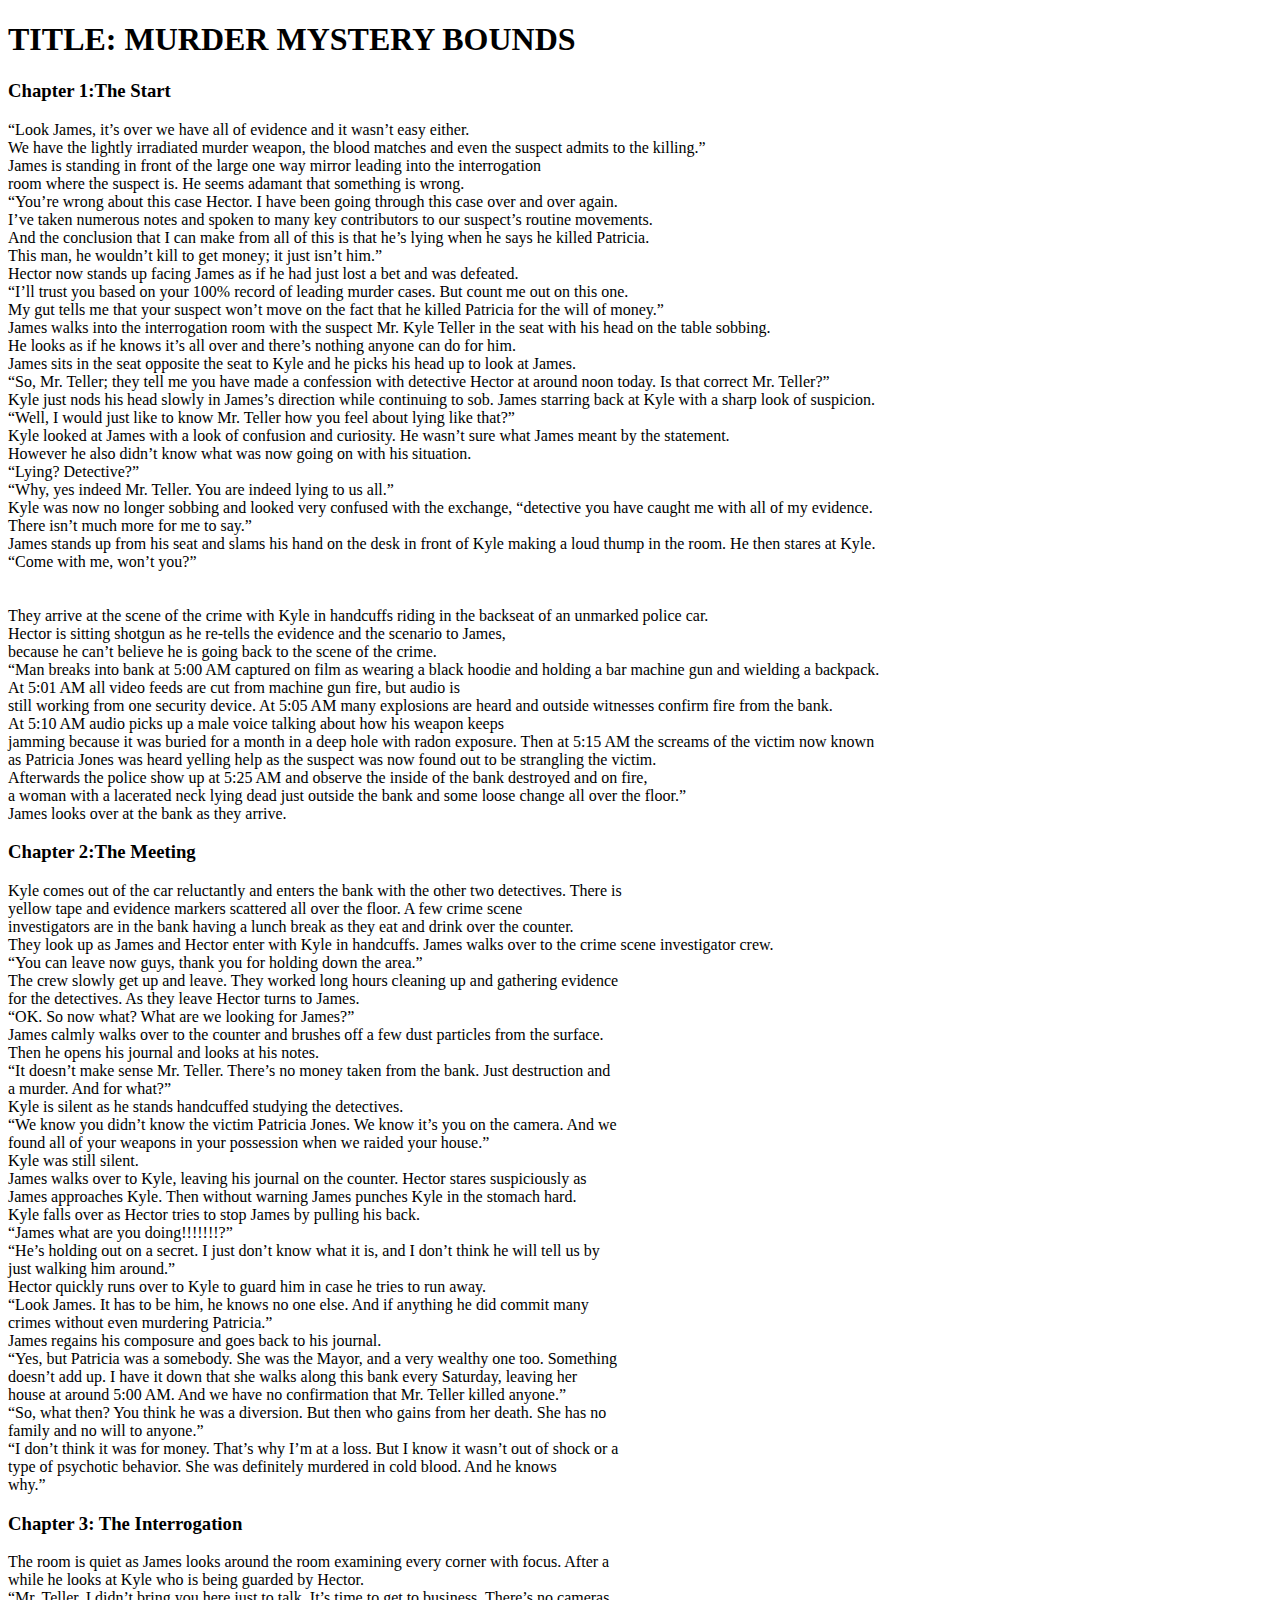
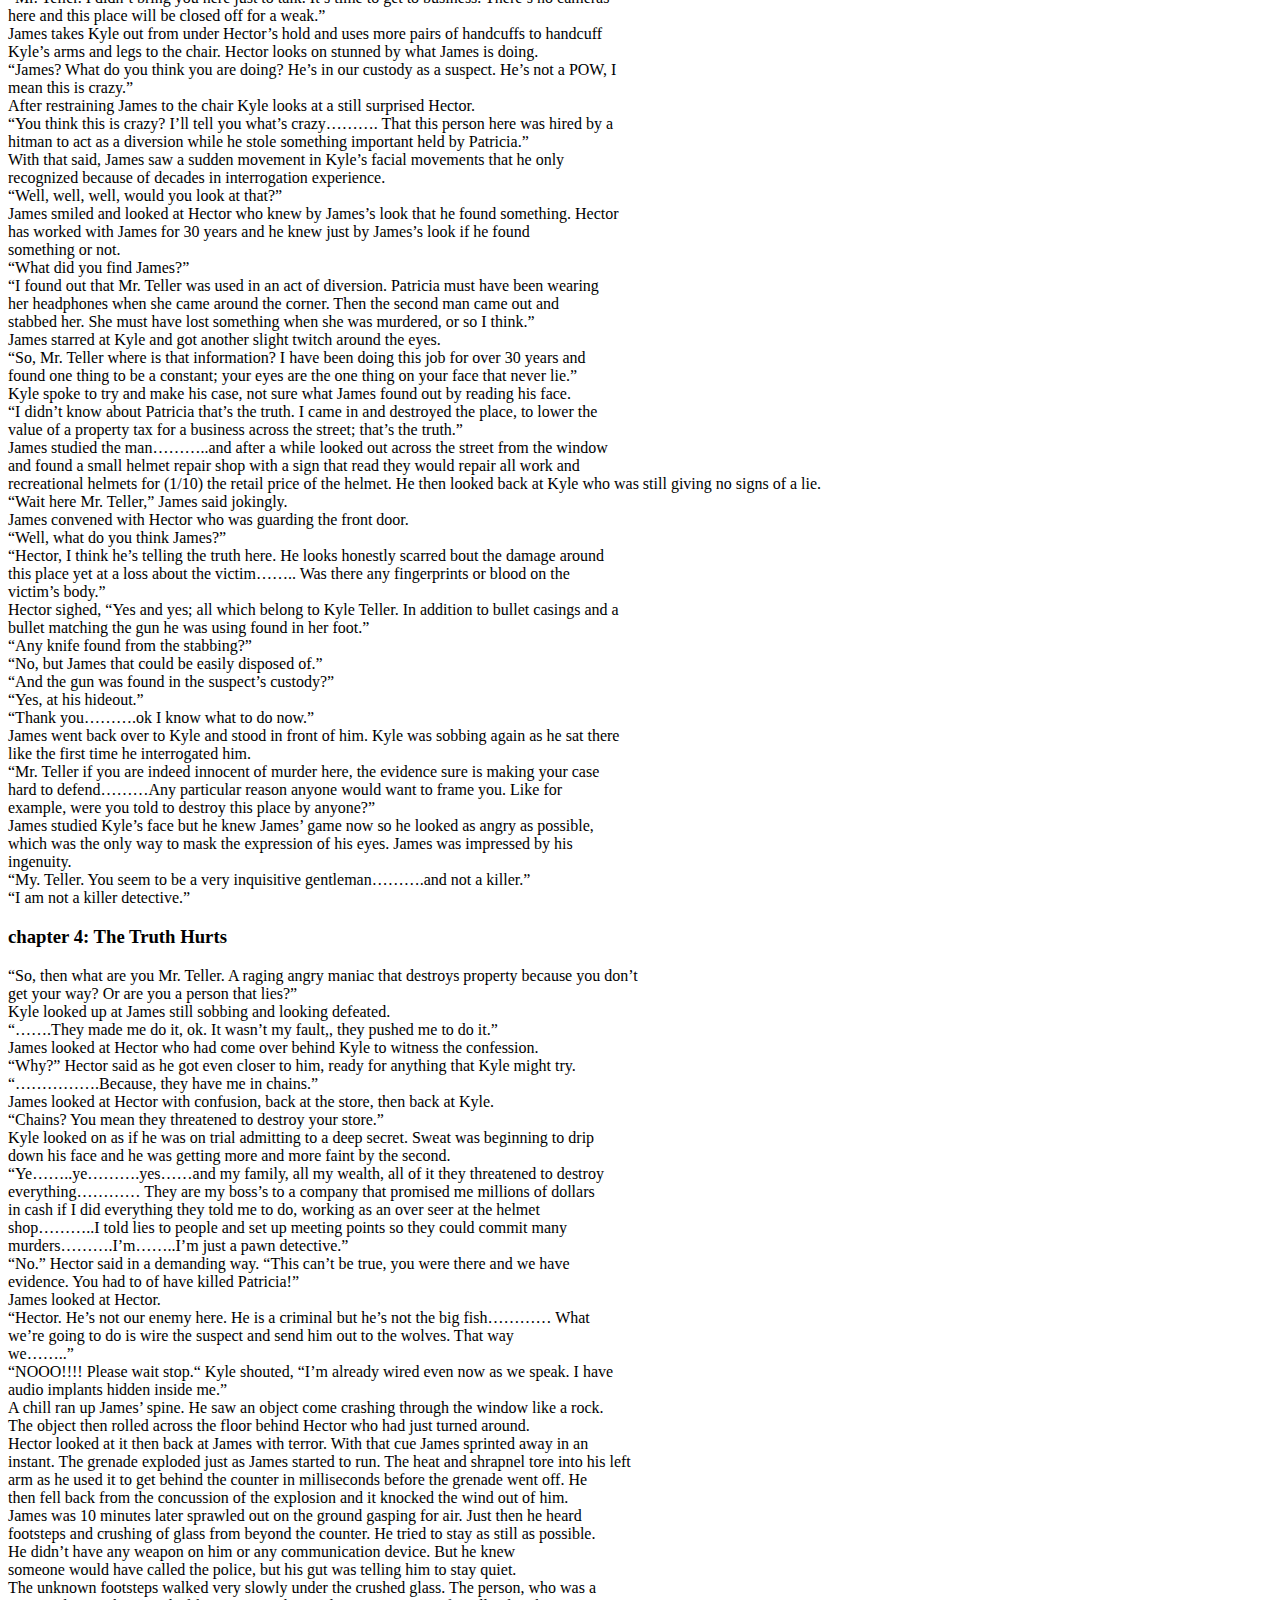
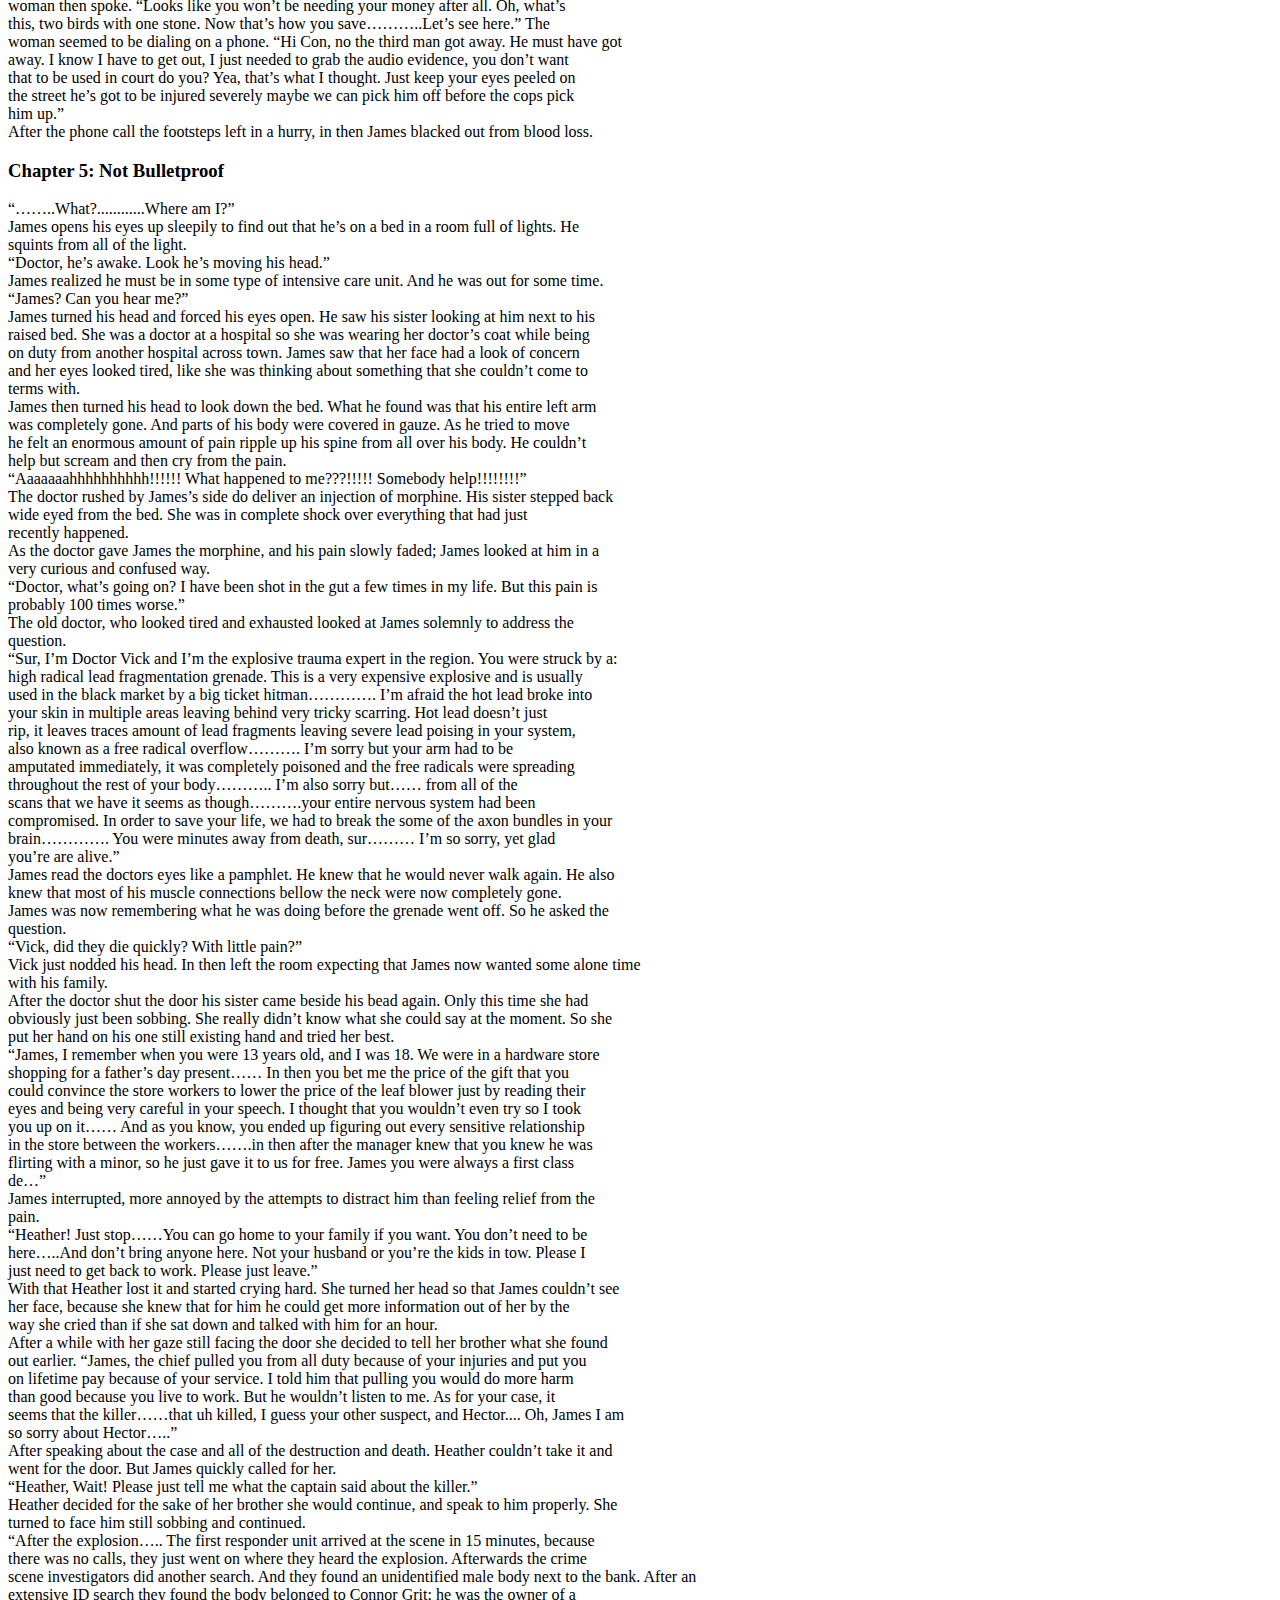
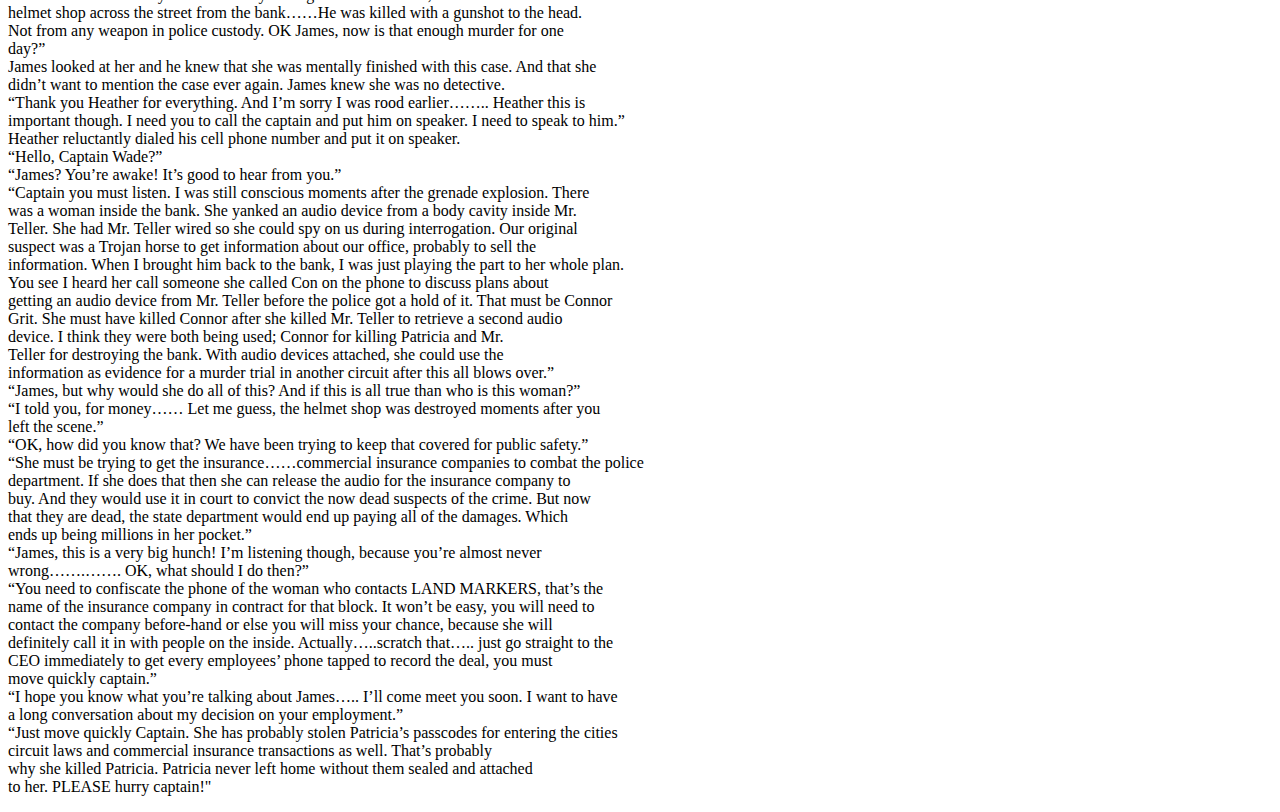
==== commit 55c5a52a: "Update contact.html" ====
--- a/contact.html
+++ b/contact.html
@@ -63,7 +63,8 @@
   “You think this is crazy? I’ll tell you what’s crazy………. That this person here was hired by a <br>hitman to act as a diversion while he stole something important held by Patricia.”<br>
   With that said, James saw a sudden movement in Kyle’s facial movements that he only <br>recognized because of decades in interrogation experience.<br>
   “Well, well, well, would you look at that?”<br>
-  Kyle smiled and looked at Hector who knew by James’s look that he found something. Hector <br>has worked with James for 30 years and he knew just by James’s look if he found <br>something or not.<br>
+  
+   James smiled and looked at Hector who knew by James’s look that he found something. Hector <br>has worked with James for 30 years and he knew just by James’s look if he found <br>something or not.<br>
   “What did you find James?”<br>
   “I found out that Mr. Teller was used in an act of diversion. Patricia must have been wearing <br>her headphones when she came around the corner. Then the second man came out and <br>stabbed her. She must have lost something when she was murdered, or so I think.”<br>
   James starred at Kyle and got another slight twitch around the eyes. <br>
@@ -150,7 +151,7 @@
   “James, this is a very big hunch! I’m listening though, because you’re almost never <br> wrong…….<sigh>……. OK, what should I do then?”  <br>
   “You need to confiscate the phone of the woman who contacts LAND MARKERS, that’s the <br> name of the insurance company in contract for that block. It won’t be easy, you will need to <br> contact the company before-hand or else you will miss your chance, because she will<br> definitely call it in with people on the inside. Actually…..scratch that….. just go straight to the<br> CEO immediately to get every employees’ phone tapped to record the deal, you must <br> move quickly captain.” <br>
   “I hope you know what you’re talking about James….. I’ll come meet you soon. I want to have<br> a long conversation about my decision on your employment.” <br>
-  “Just move quickly Captain. She has probably stolen Patricia’s passcodes for entering the cities<br> circuit laws and commercial insurance transactions as well. That’s probably<br> why she killed Patricia. Patricia never left home without them sealed and attached <br>to her. PLEASE hurry captain!<br>
+  “Just move quickly Captain. She has probably stolen Patricia’s passcodes for entering the cities<br> circuit laws and commercial insurance transactions as well. That’s probably<br> why she killed Patricia. Patricia never left home without them sealed and attached <br>to her. <bold>PLEASE</bold> hurry captain!"<br>
 
       </p>  
   </body>
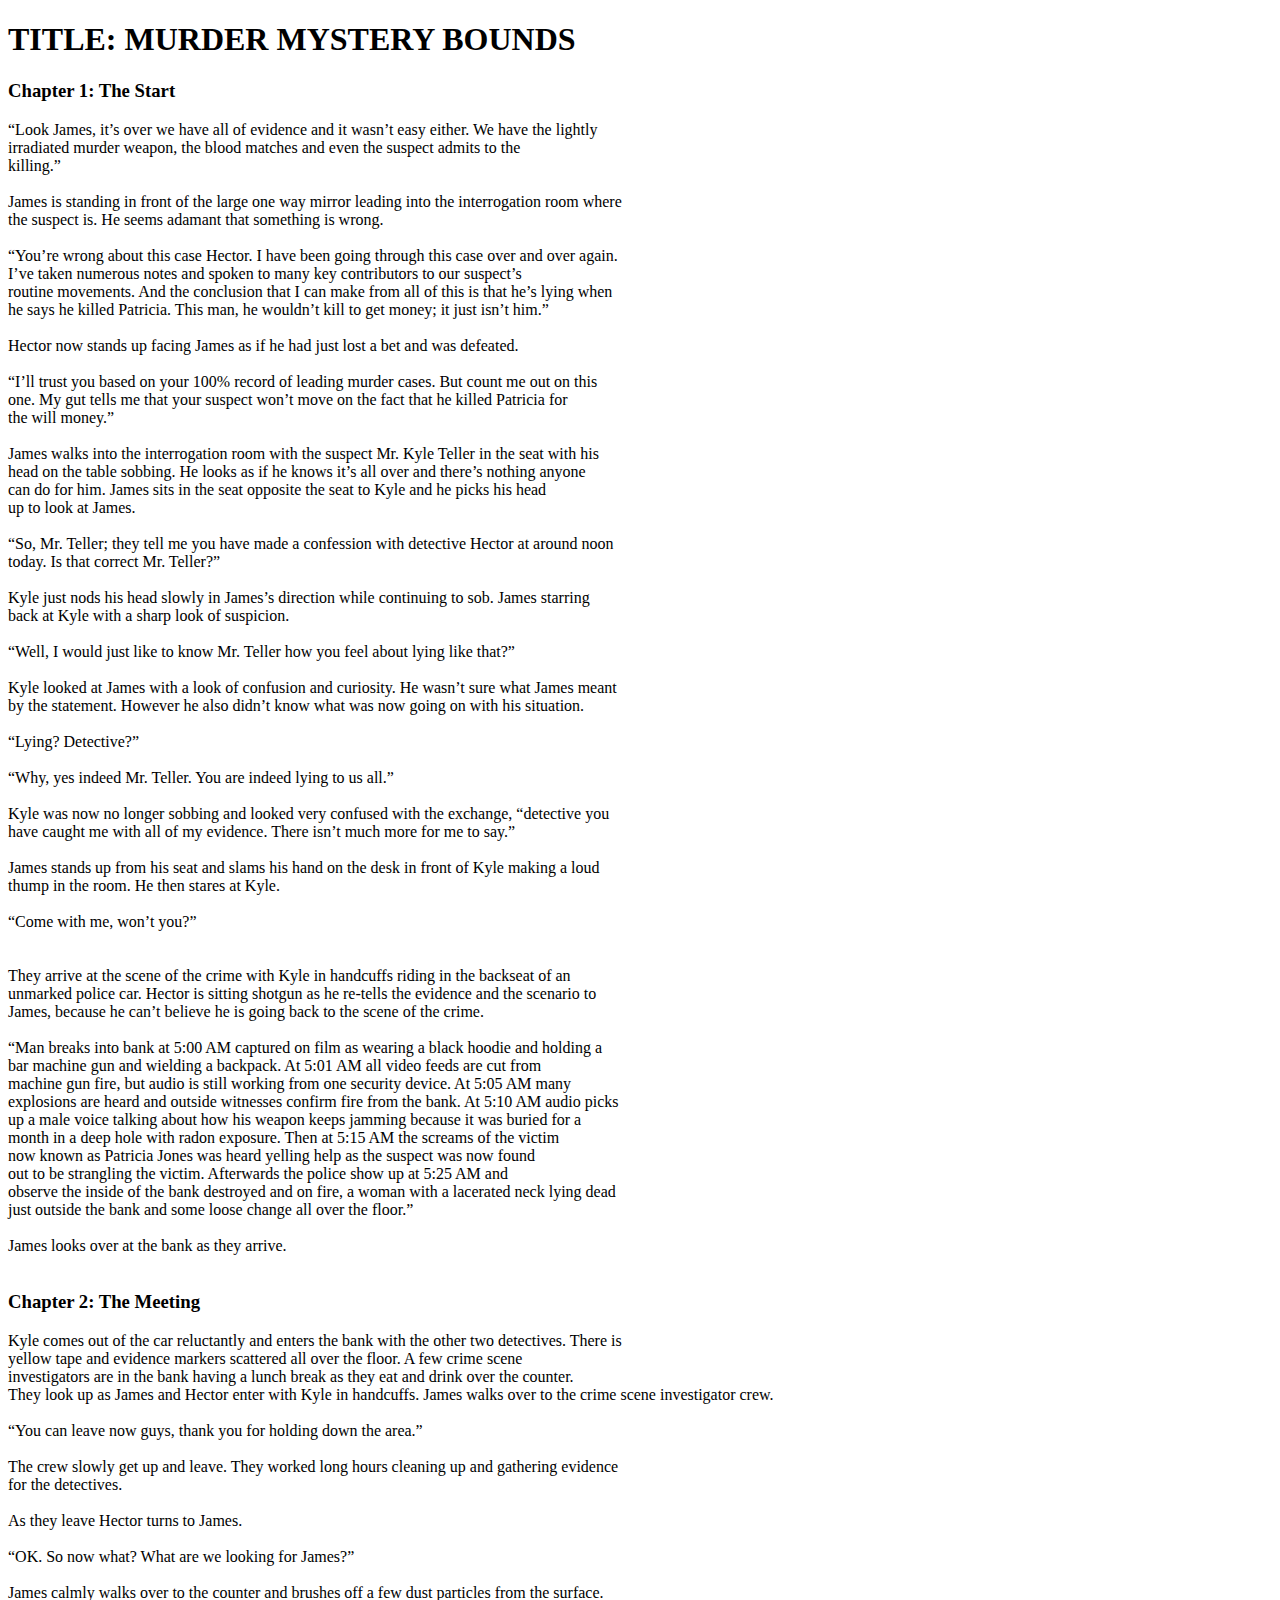
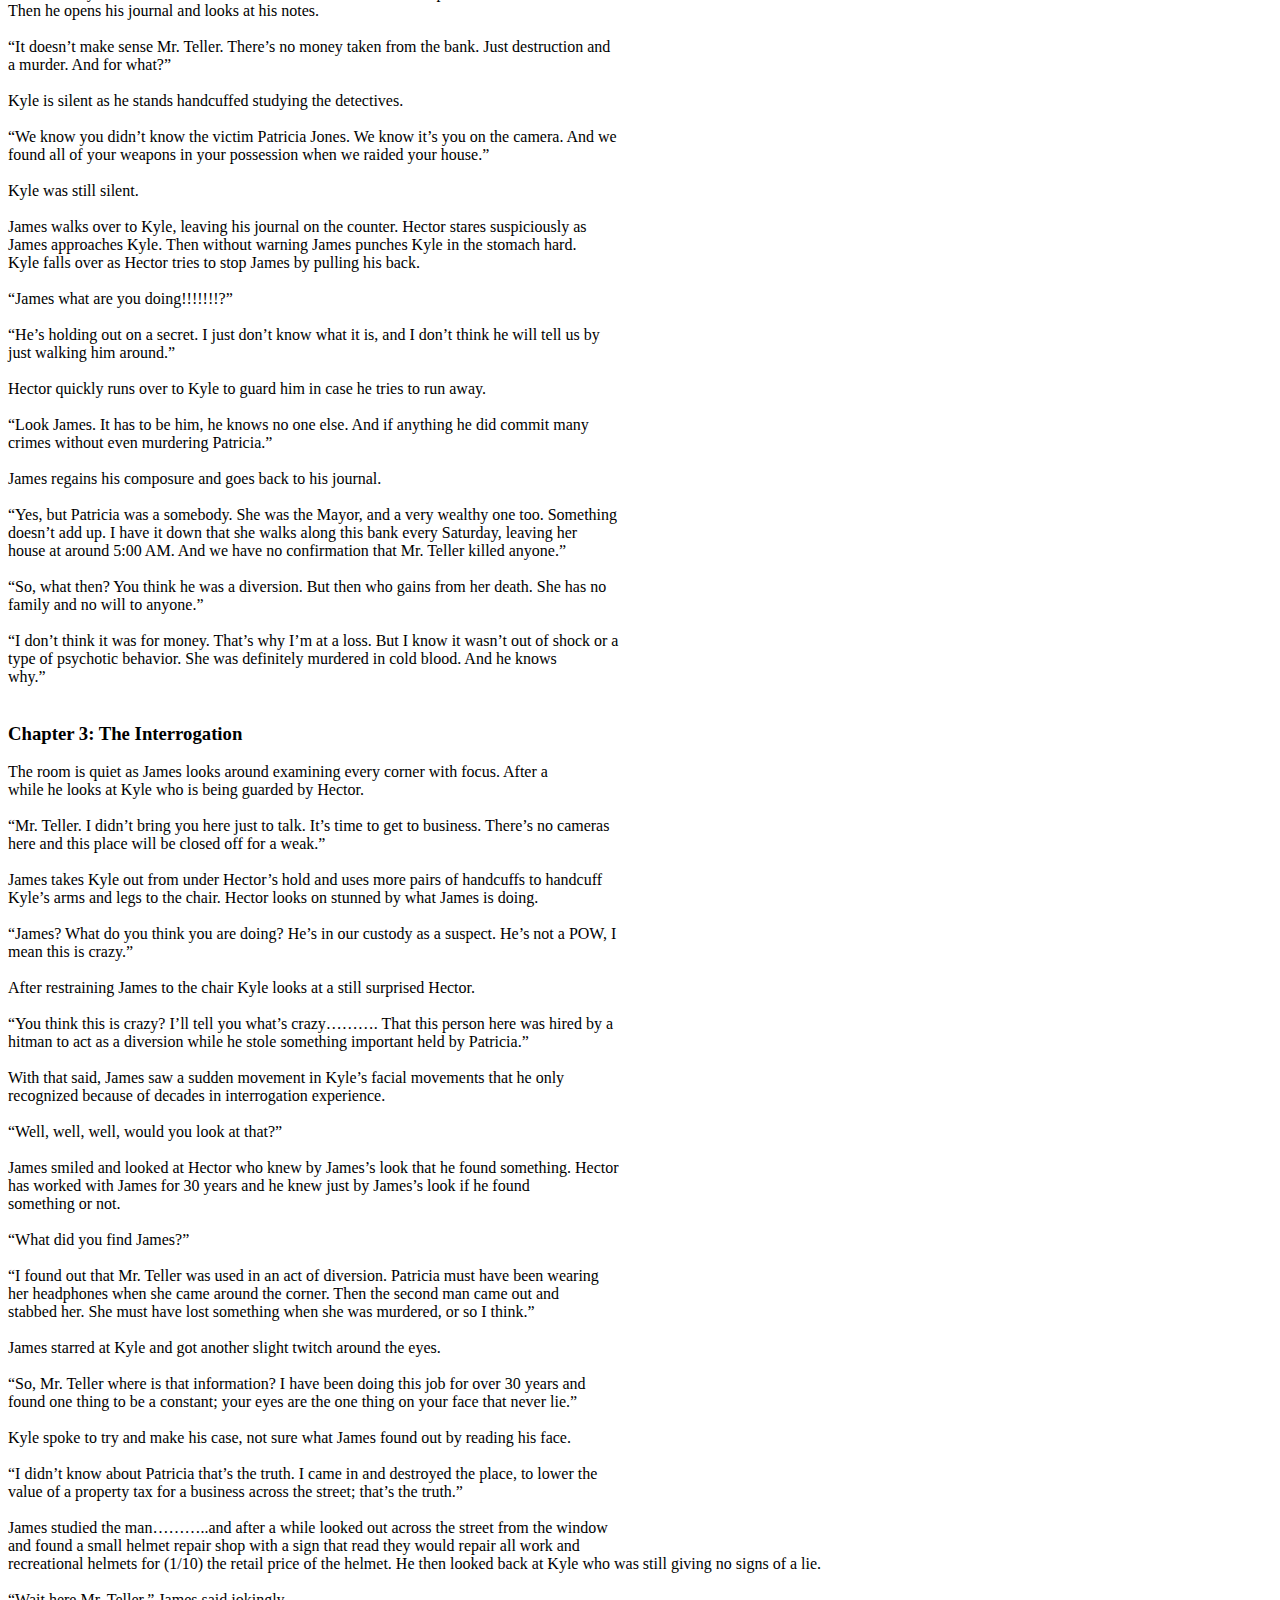
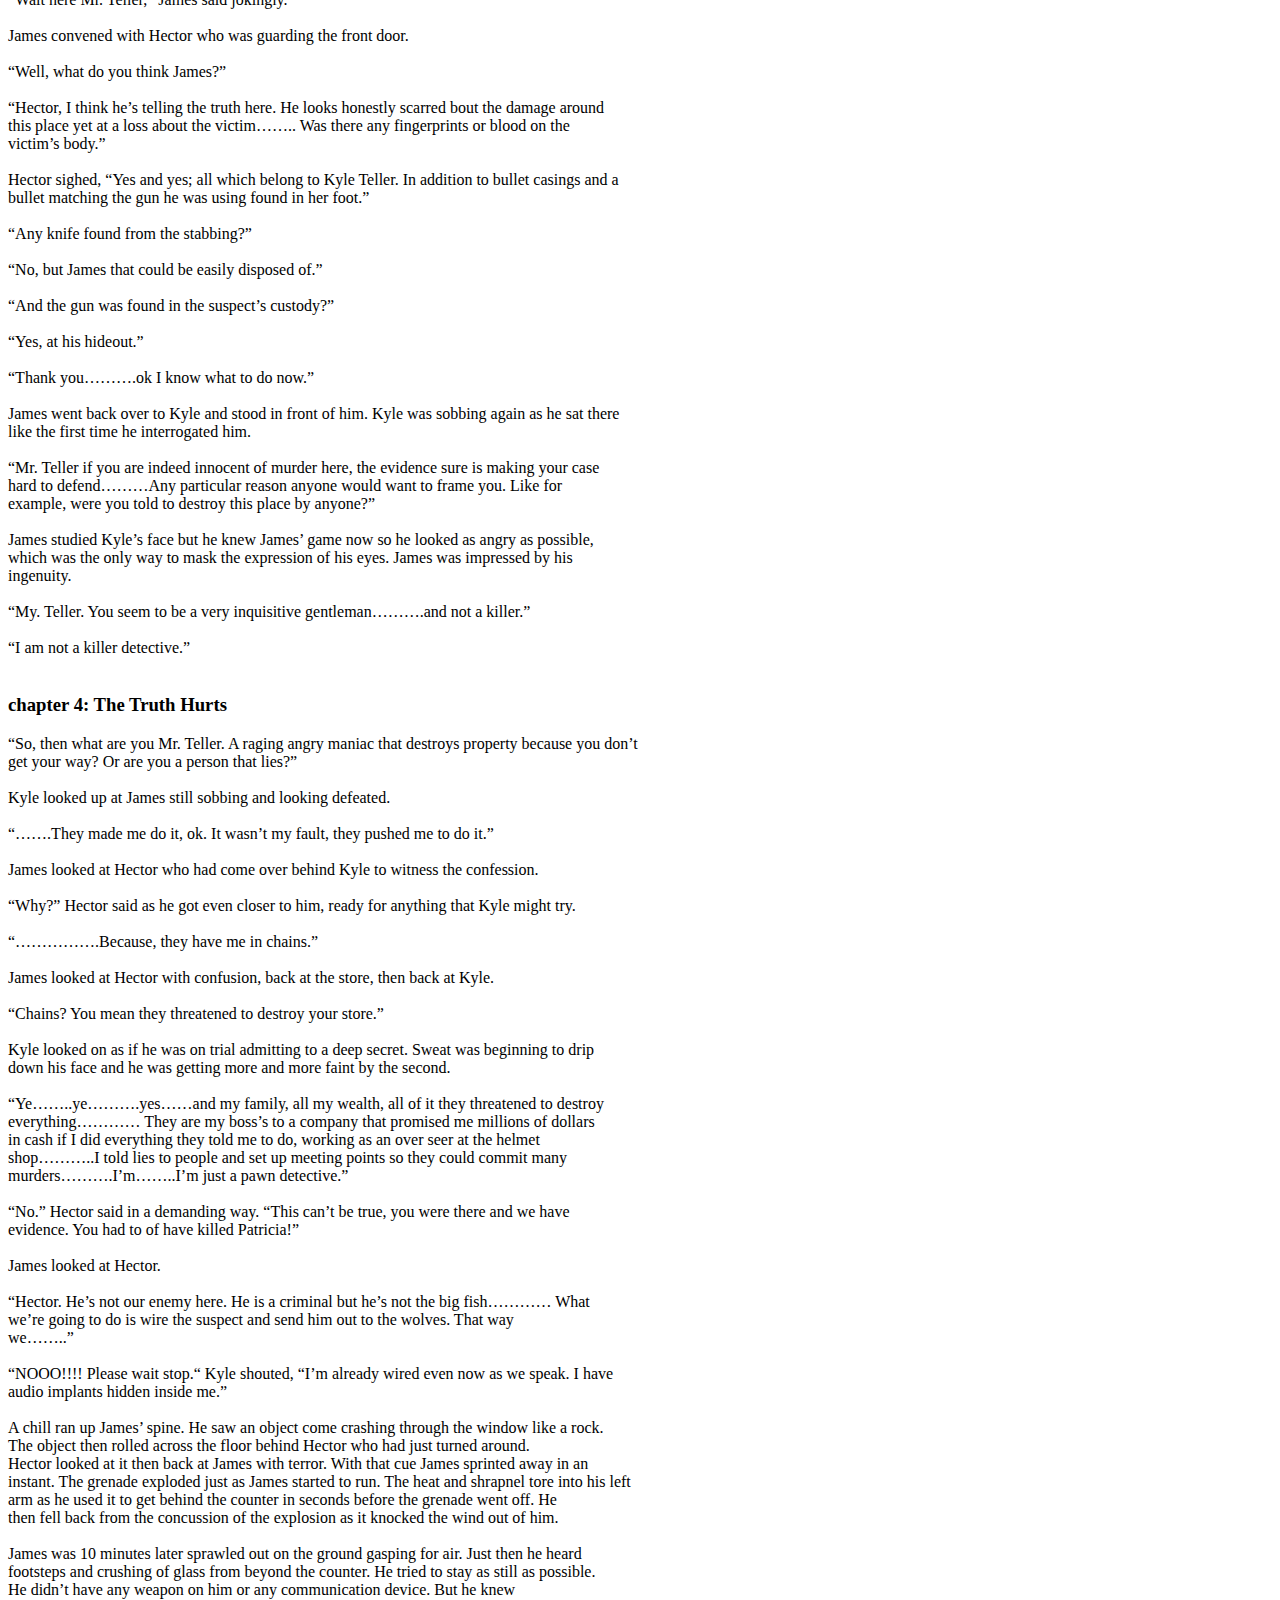
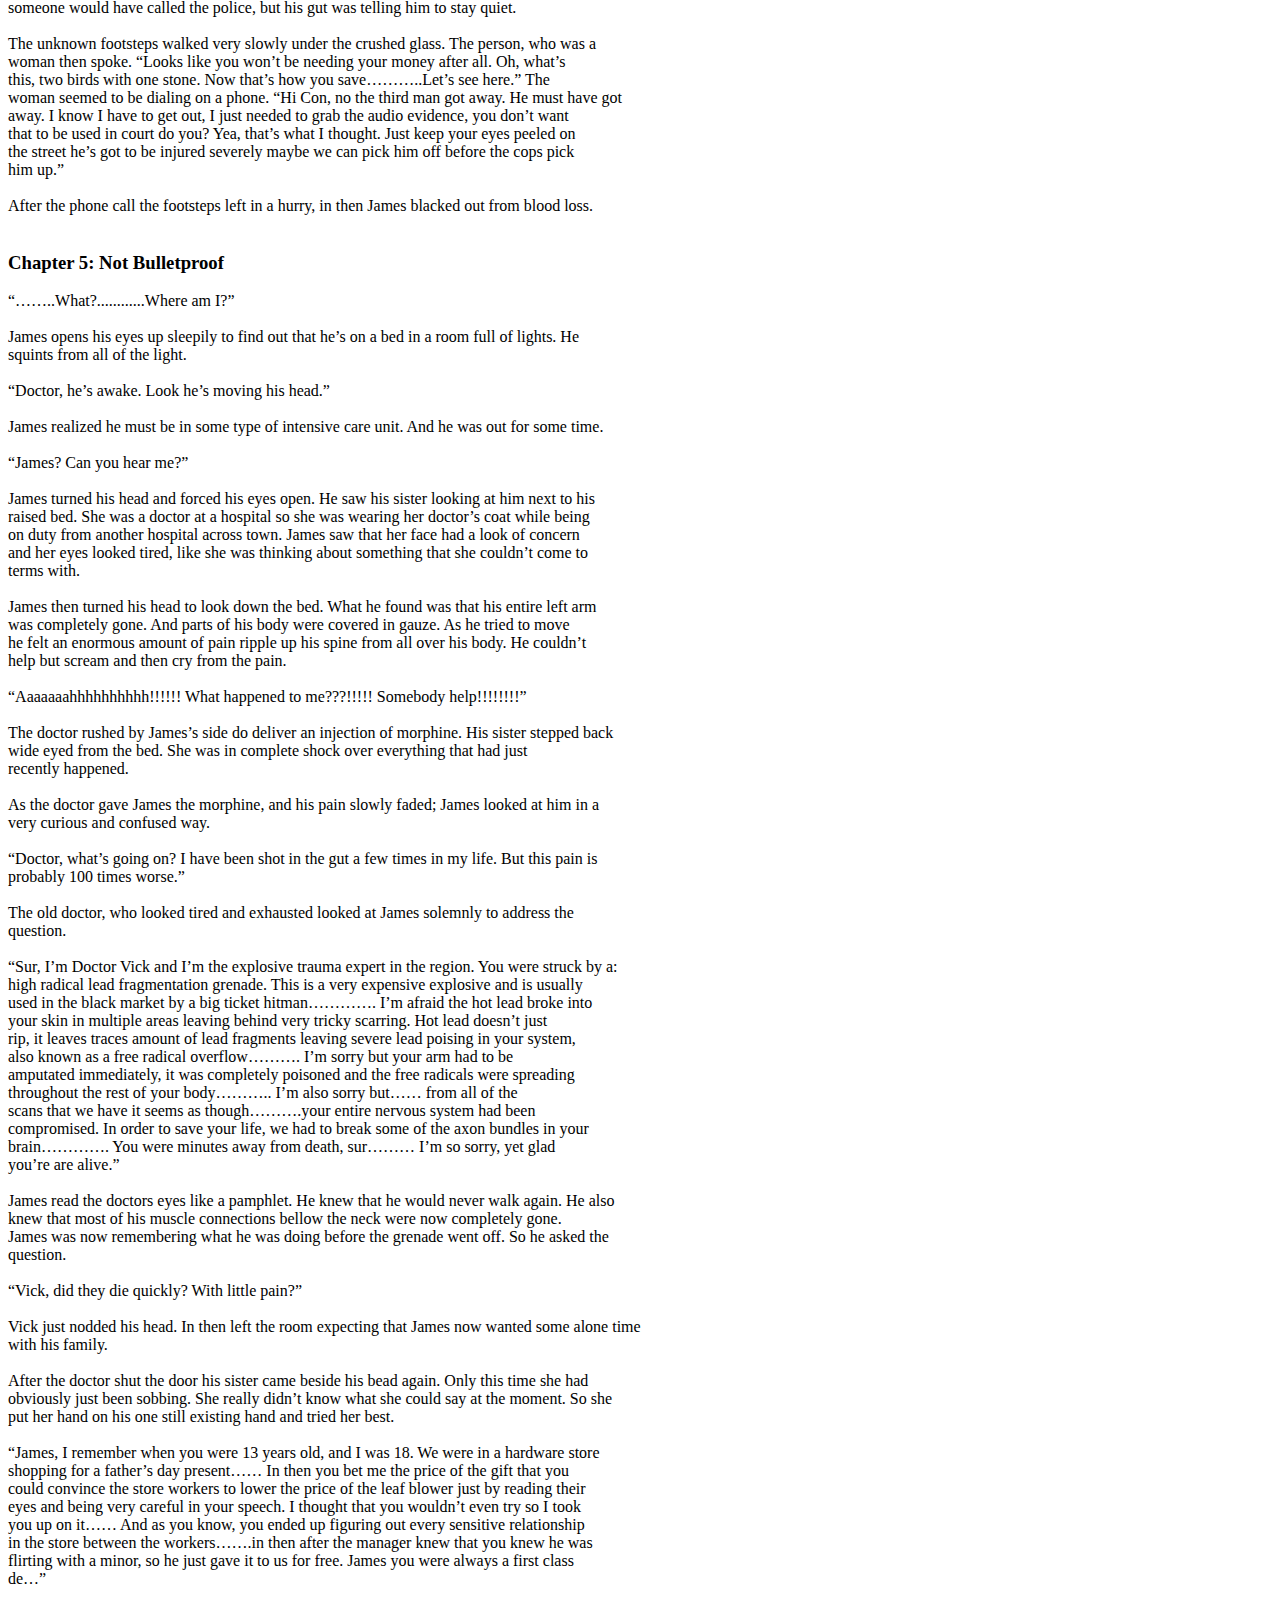
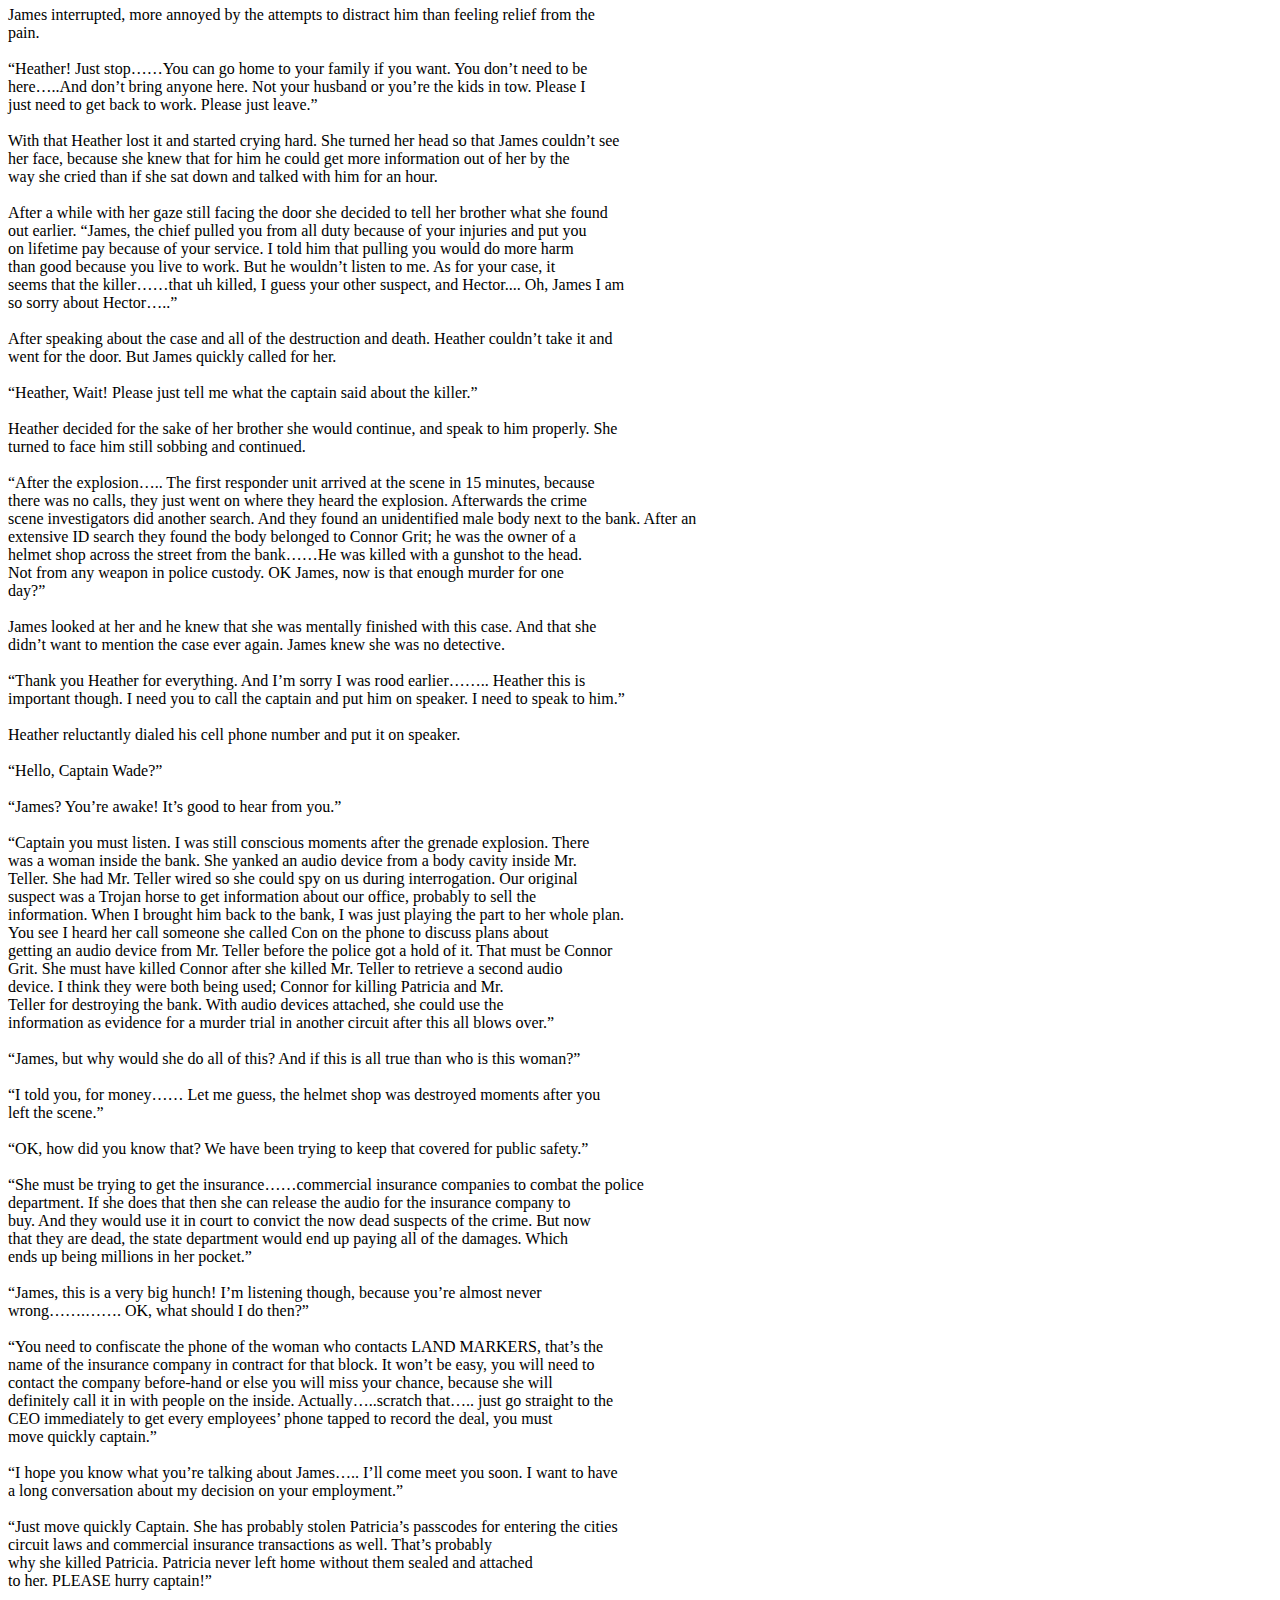
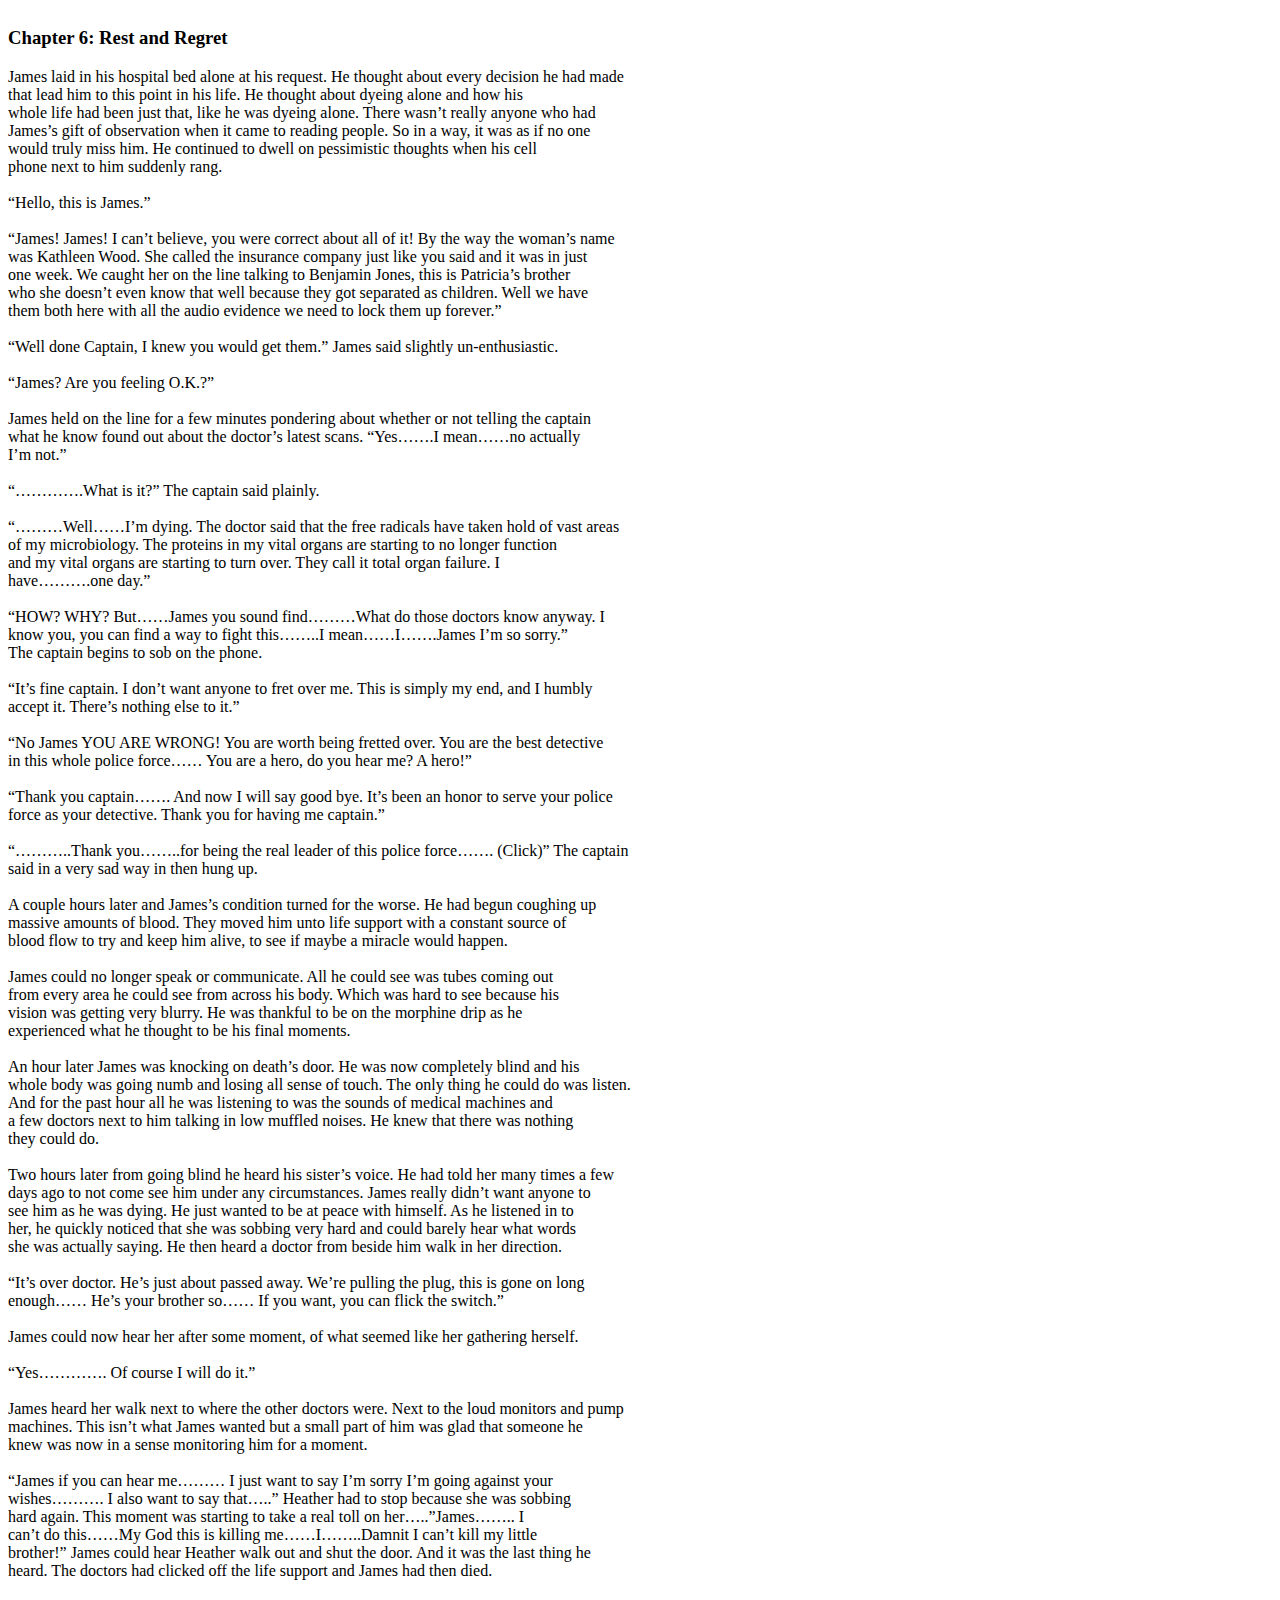
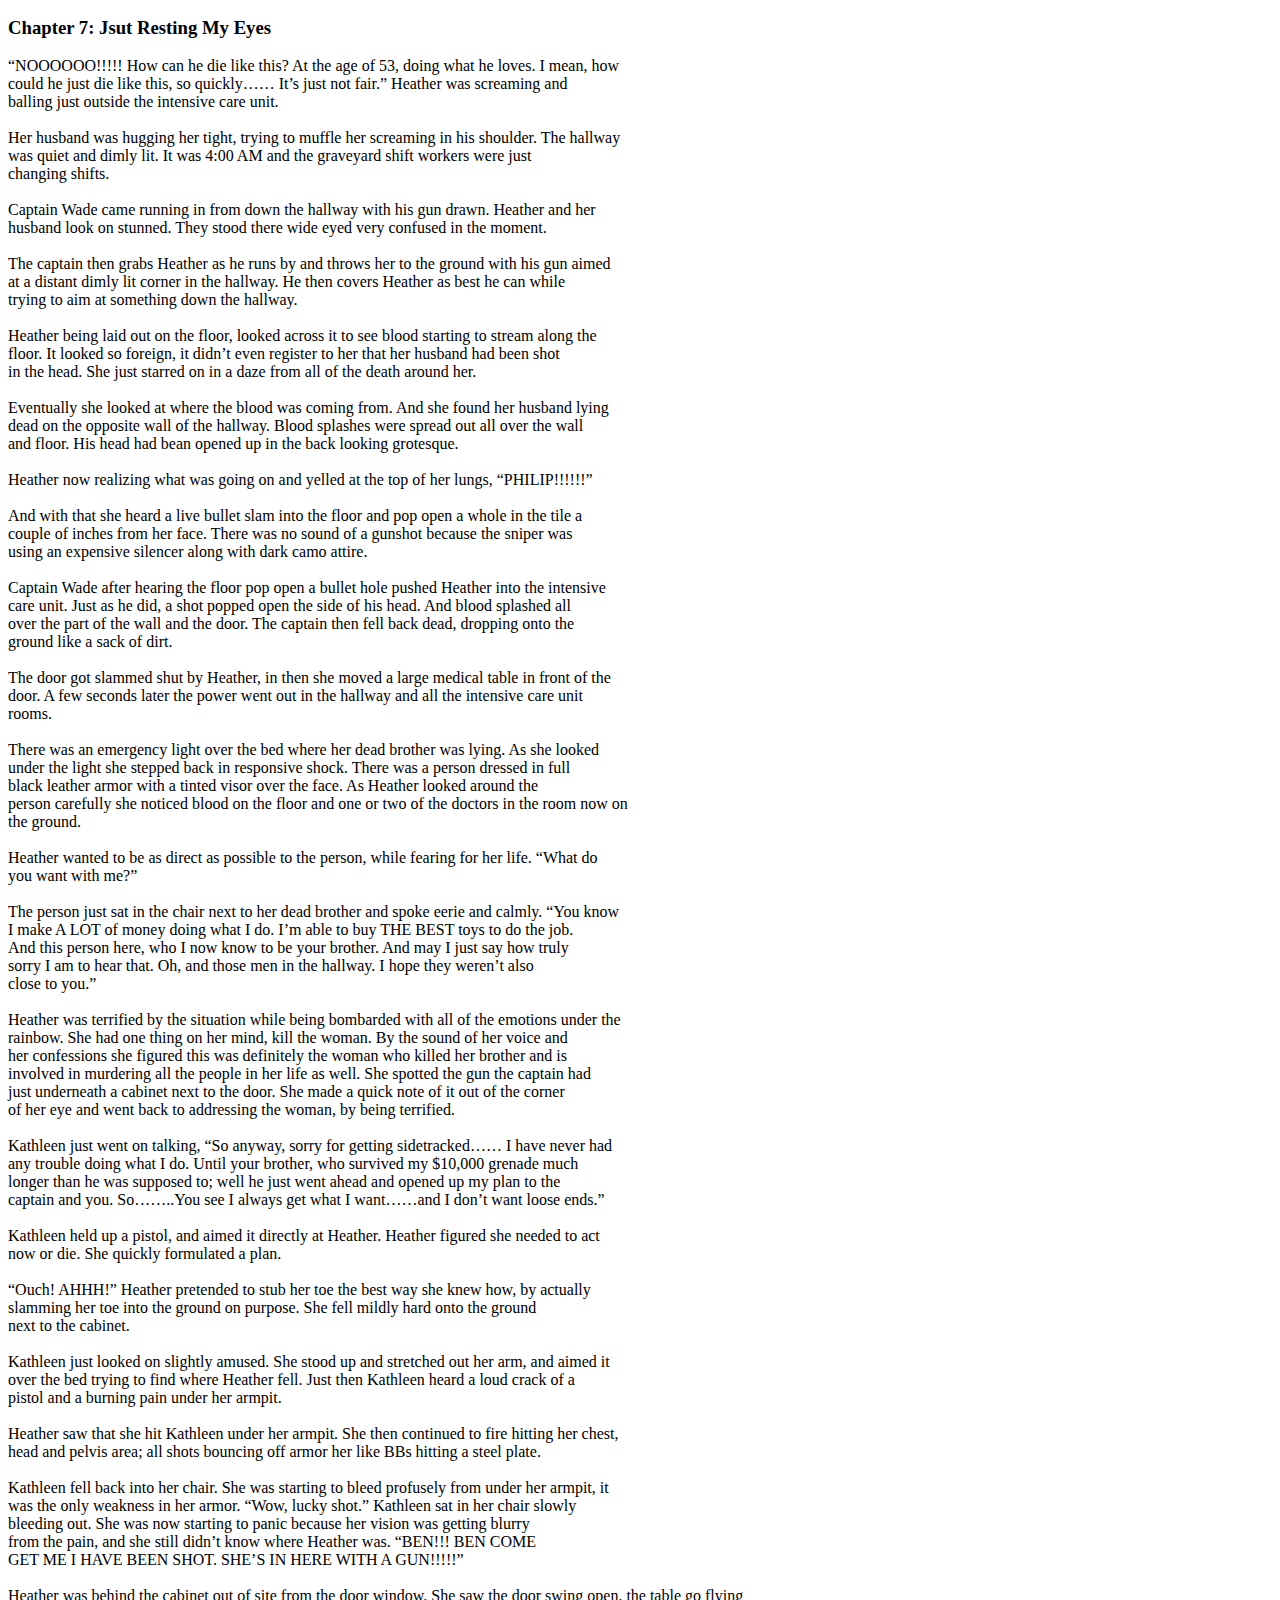
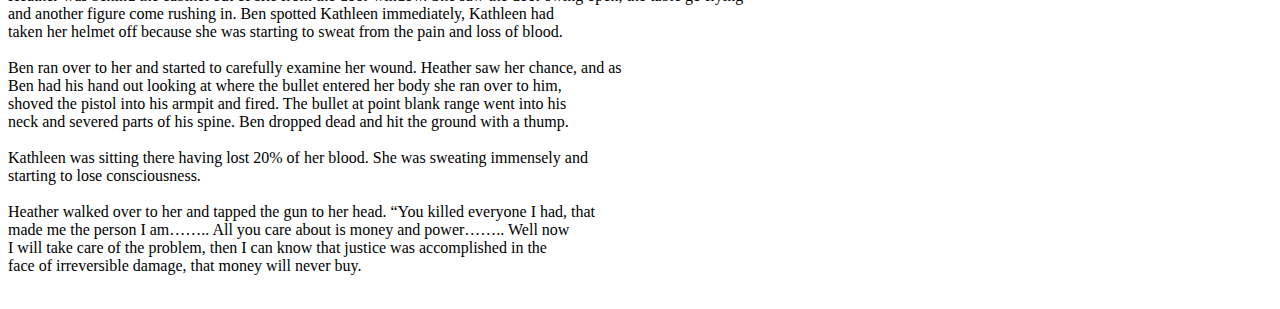
==== commit 63e16b63: "Update contact.html" ====
--- a/contact.html
+++ b/contact.html
@@ -8,151 +8,204 @@
   </head>
   <body>
     <h1><bold>TITLE: MURDER MYSTERY BOUNDS</bold></h1>
-    <h3>Chapter 1:The Start</h3>
-    <p>  “Look James, it’s over we have all of evidence and it wasn’t easy either.<br> We have the lightly irradiated murder weapon, the blood matches and even the suspect admits to the killing.”<br>
-  James is standing in front of the large one way mirror leading into the interrogation<br> room where the suspect is. He seems adamant that something is wrong.<br>
-  “You’re wrong about this case Hector. I have been going through this case over and over again. <br>I’ve taken numerous notes and spoken to many key contributors to our suspect’s routine movements.<br>
-      And the conclusion that I can make from all of this is that he’s lying when he says he killed Patricia.<br> This man, he wouldn’t kill to get money; it just isn’t him.”<br>
-  Hector now stands up facing James as if he had just lost a bet and was defeated. <br>
-  “I’ll trust you based on your 100% record of leading murder cases. But count me out on this one.<br> My gut tells me that your suspect won’t move on the fact that he killed Patricia for the will of money.”<br>
-  James walks into the interrogation room with the suspect Mr. Kyle Teller in the seat with his head on the table sobbing.<br> He looks as if he knows it’s all over and there’s nothing anyone can do for him.<br>
-      James sits in the seat opposite the seat to Kyle and he picks his head up to look at James.<br>
-  “So, Mr. Teller; they tell me you have made a confession with detective Hector at around noon today. Is that correct Mr. Teller?”<br>
-  Kyle just nods his head slowly in James’s direction while continuing to sob. James starring back at Kyle with a sharp look of suspicion.<br> 
-  “Well, I would just like to know Mr. Teller how you feel about lying like that?” <br>
-  Kyle looked at James with a look of confusion and curiosity. He wasn’t sure what James meant by the statement.<br> However he also didn’t know what was now going on with his situation.<br>
-  “Lying? Detective?”<br>
-  “Why, yes indeed Mr. Teller. You are indeed lying to us all.”<br>
-  Kyle was now no longer sobbing and looked very confused with the exchange, “detective you have caught me with all of my evidence.<br> There isn’t much more for me to say.”<br>
-  James stands up from his seat and slams his hand on the desk in front of Kyle making a loud thump in the room. He then stares at Kyle.<br>
+    <h3>Chapter 1: The Start</h3>
+    <p>    “Look James, it’s over we have all of evidence and it wasn’t easy either. We have the lightly<br> irradiated murder weapon, the blood matches and even the suspect admits to the <br>killing.”<br><br>
+  James is standing in front of the large one way mirror leading into the interrogation room where<br> the suspect is. He seems adamant that something is wrong.<br><br>
+  “You’re wrong about this case Hector. I have been going through this case over and over again.<br> I’ve taken numerous notes and spoken to many key contributors to our suspect’s<br> routine movements. And the conclusion that I can make from all of this is that he’s lying when <br> he says he killed Patricia. This man, he wouldn’t kill to get money; it just isn’t him.”<br><br>
+  Hector now stands up facing James as if he had just lost a bet and was defeated. <br><br>
+  “I’ll trust you based on your 100% record of leading murder cases. But count me out on this<br> one. My gut tells me that your suspect won’t move on the fact that he killed Patricia for<br> the will money.”<br><br>
+  James walks into the interrogation room with the suspect Mr. Kyle Teller in the seat with his <br> head on the table sobbing. He looks as if he knows it’s all over and there’s nothing anyone<br> can do for him. James sits in the seat opposite the seat to Kyle and he picks his head <br> up to look at James.<br><br>
+  “So, Mr. Teller; they tell me you have made a confession with detective Hector at around noon<br>  today. Is that correct Mr. Teller?”<br><br>
+  Kyle just nods his head slowly in James’s direction while continuing to sob. James starring <br> back at Kyle with a sharp look of suspicion.<br><br> 
+  “Well, I would just like to know Mr. Teller how you feel about lying like that?”<br><br> 
+  Kyle looked at James with a look of confusion and curiosity. He wasn’t sure what James meant <br> by the statement. However he also didn’t know what was now going on with his situation.<br><br>
+  “Lying? Detective?”<br><br>
+  “Why, yes indeed Mr. Teller. You are indeed lying to us all.”<br><br>
+  Kyle was now no longer sobbing and looked very confused with the exchange, “detective you<br>  have caught me with all of my evidence. There isn’t much more for me to say.”<br><br>
+  James stands up from his seat and slams his hand on the desk in front of Kyle making a loud <br> thump in the room. He then stares at Kyle.<br><br>
   “Come with me, won’t you?”<br><br><br>
-    They arrive at the scene of the crime with Kyle in handcuffs riding in the backseat of an unmarked police car. <br>Hector is sitting shotgun as he re-tells the evidence and the scenario to James,<br>
-      because he can’t believe he is going back to the scene of the crime.<br>
-  “Man breaks into bank at 5:00 AM captured on film as wearing a black hoodie and holding a bar machine gun and wielding a backpack.<br> At 5:01 AM all video feeds are cut from machine gun fire, but audio is<br>
-      still working from one security device. At 5:05 AM many explosions are heard and outside witnesses confirm fire from the bank.<br> At 5:10 AM audio picks up a male voice talking about how his weapon keeps <br>
-      jamming because it was buried for a month in a deep hole with radon exposure. Then at 5:15 AM the screams of the victim now known<br> as Patricia Jones was heard yelling help as the suspect was now found out to be strangling the victim.<br>
-      Afterwards the police show up at 5:25 AM and observe the inside of the bank destroyed and on fire,<br> a woman with a lacerated neck lying dead just outside the bank and some loose change all over the floor.”<br>
-      James looks over at the bank as they arrive.<br></p>
-    <h3> Chapter 2:The Meeting</h3>
-    <p>  Kyle comes out of the car reluctantly and enters the bank with the other two detectives. There is <br>yellow tape and evidence markers scattered all over the floor. A few crime scene <br>investigators are in the bank having a lunch break as they eat and drink over the counter. <br>They look up as James and Hector enter with Kyle in handcuffs. James walks over to the crime scene investigator crew.<br>
-  “You can leave now guys, thank you for holding down the area.”<br>
-  The crew slowly get up and leave. They worked long hours cleaning up and gathering evidence <br>for the detectives. 
-  As they leave Hector turns to James.<br>
-  “OK. So now what? What are we looking for James?”<br>
-  James calmly walks over to the counter and brushes off a few dust particles from the surface. <br>Then he opens his journal and looks at his notes.<br>
-  “It doesn’t make sense Mr. Teller. There’s no money taken from the bank. Just destruction and<br> a murder. And for what?”<br>
-    Kyle is silent as he stands handcuffed studying the detectives. <br>
-  “We know you didn’t know the victim Patricia Jones. We know it’s you on the camera. And we <br>found all of your weapons in your possession when we raided your house.”<br>
-  Kyle was still silent.<br>
-  James walks over to Kyle, leaving his journal on the counter. Hector stares suspiciously as <br>James approaches Kyle. Then without warning James punches Kyle in the stomach hard. <br>Kyle falls over as Hector tries to stop James by pulling his back.<br>
-  “James what are you doing!!!!!!!?”<br>
-  “He’s holding out on a secret. I just don’t know what it is, and I don’t think he will tell us by <br>just walking him around.”<br>
-    Hector quickly runs over to Kyle to guard him in case he tries to run away.<br>
-  “Look James. It has to be him, he knows no one else. And if anything he did commit many <br>crimes without even murdering Patricia.”<br>
-  James regains his composure and goes back to his journal.<br>
-  “Yes, but Patricia was a somebody. She was the Mayor, and a very wealthy one too. Something <br>doesn’t add up. I have it down that she walks along this bank every Saturday, leaving her <br>house at around 5:00 AM. And we have no confirmation that Mr. Teller killed anyone.”<br>
-  “So, what then? You think he was a diversion. But then who gains from her death. She has no <br>family and no will to anyone.”<br>
-  “I don’t think it was for money. That’s why I’m at a loss. But I know it wasn’t out of shock or a <br>type of psychotic behavior. She was definitely murdered in cold blood. And he knows <br>why.”<br>
+    They arrive at the scene of the crime with Kyle in handcuffs riding in the backseat of an <br> unmarked police car. Hector is sitting shotgun as he re-tells the evidence and the scenario to <br> James, because he can’t believe he is going back to the scene of the crime.<br><br>
+  “Man breaks into bank at 5:00 AM captured on film as wearing a black hoodie and holding a<br>bar machine gun and wielding a backpack. At 5:01 AM all video feeds are cut from<br> machine gun fire, but audio is still working from one security device. At 5:05 AM many<br> explosions are heard and outside witnesses confirm fire from the bank. At 5:10 AM audio picks <br> up a male voice talking about how his weapon keeps jamming because it was buried for a<br> month in a deep hole with radon exposure. Then at 5:15 AM the screams of the victim<br> now known as Patricia Jones was heard yelling help as the suspect was now found<br> out to be strangling the victim. Afterwards the police show up at 5:25 AM and <br> observe the inside of the bank destroyed and on fire, a woman with a lacerated neck lying dead<br> just outside the bank and some loose change all over the floor.”<br><br>
+  James looks over at the bank as they arrive.<br><br>      
+</p>
+    <h3> Chapter 2: The Meeting</h3>
+    <p>  Kyle comes out of the car reluctantly and enters the bank with the other two detectives. There is <br>yellow tape and evidence markers scattered all over the floor. A few crime scene <br>investigators are in the bank having a lunch break as they eat and drink over the counter. <br>They look up as James and Hector enter with Kyle in handcuffs. James walks over to the crime scene investigator crew.<br><br>
+  “You can leave now guys, thank you for holding down the area.”<br><br>
+  The crew slowly get up and leave. They worked long hours cleaning up and gathering evidence <br>for the detectives. <br><br>
+  As they leave Hector turns to James.<br><br>
+  “OK. So now what? What are we looking for James?”<br><br>
+  James calmly walks over to the counter and brushes off a few dust particles from the surface. <br>Then he opens his journal and looks at his notes.<br><br>
+  “It doesn’t make sense Mr. Teller. There’s no money taken from the bank. Just destruction and<br> a murder. And for what?”<br><br>
+    Kyle is silent as he stands handcuffed studying the detectives. <br><br>
+  “We know you didn’t know the victim Patricia Jones. We know it’s you on the camera. And we <br>found all of your weapons in your possession when we raided your house.”<br><br>
+  Kyle was still silent.<br><br>
+  James walks over to Kyle, leaving his journal on the counter. Hector stares suspiciously as <br>James approaches Kyle. Then without warning James punches Kyle in the stomach hard. <br>Kyle falls over as Hector tries to stop James by pulling his back.<br><br>
+  “James what are you doing!!!!!!!?”<br><br>
+  “He’s holding out on a secret. I just don’t know what it is, and I don’t think he will tell us by <br>just walking him around.”<br><br>
+    Hector quickly runs over to Kyle to guard him in case he tries to run away.<br><br>
+  “Look James. It has to be him, he knows no one else. And if anything he did commit many <br>crimes without even murdering Patricia.”<br><br>
+  James regains his composure and goes back to his journal.<br><br>
+  “Yes, but Patricia was a somebody. She was the Mayor, and a very wealthy one too. Something <br>doesn’t add up. I have it down that she walks along this bank every Saturday, leaving her <br>house at around 5:00 AM. And we have no confirmation that Mr. Teller killed anyone.”<br><br>
+  “So, what then? You think he was a diversion. But then who gains from her death. She has no <br>family and no will to anyone.”<br><br>
+  “I don’t think it was for money. That’s why I’m at a loss. But I know it wasn’t out of shock or a <br>type of psychotic behavior. She was definitely murdered in cold blood. And he knows <br>why.”<br><br>
+
     </p>
     <h3>Chapter 3: The Interrogation</h3>
-    <p> The room is quiet as James looks around the room examining every corner with focus. After a <br>while he looks at Kyle who is being guarded by Hector.<br>
-  “Mr. Teller. I didn’t bring you here just to talk. It’s time to get to business. There’s no cameras <br>here and this place will be closed off for a weak.”<br>
-  James takes Kyle out from under Hector’s hold and uses more pairs of handcuffs to handcuff <br>Kyle’s arms and legs to the chair. Hector looks on stunned by what James is doing.<br>
-  “James? What do you think you are doing? He’s in our custody as a suspect. He’s not a POW, I <br>mean this is crazy.”<br>
-  After restraining James to the chair Kyle looks at a still surprised Hector.<br>
-  “You think this is crazy? I’ll tell you what’s crazy………. That this person here was hired by a <br>hitman to act as a diversion while he stole something important held by Patricia.”<br>
-  With that said, James saw a sudden movement in Kyle’s facial movements that he only <br>recognized because of decades in interrogation experience.<br>
-  “Well, well, well, would you look at that?”<br>
+    <p>   The room is quiet as James looks around examining every corner with focus. After a <br>while he looks at Kyle who is being guarded by Hector.<br><br>
+  “Mr. Teller. I didn’t bring you here just to talk. It’s time to get to business. There’s no cameras <br>here and this place will be closed off for a weak.”<br><br>
+  James takes Kyle out from under Hector’s hold and uses more pairs of handcuffs to handcuff <br>Kyle’s arms and legs to the chair. Hector looks on stunned by what James is doing.<br><br>
+  “James? What do you think you are doing? He’s in our custody as a suspect. He’s not a POW, I <br>mean this is crazy.”<br><br>
+  After restraining James to the chair Kyle looks at a still surprised Hector.<br><br>
+  “You think this is crazy? I’ll tell you what’s crazy………. That this person here was hired by a <br>hitman to act as a diversion while he stole something important held by Patricia.”<br><br>
+  With that said, James saw a sudden movement in Kyle’s facial movements that he only <br>recognized because of decades in interrogation experience.<br><br>
+  “Well, well, well, would you look at that?”<br><br>
   
-   James smiled and looked at Hector who knew by James’s look that he found something. Hector <br>has worked with James for 30 years and he knew just by James’s look if he found <br>something or not.<br>
-  “What did you find James?”<br>
-  “I found out that Mr. Teller was used in an act of diversion. Patricia must have been wearing <br>her headphones when she came around the corner. Then the second man came out and <br>stabbed her. She must have lost something when she was murdered, or so I think.”<br>
-  James starred at Kyle and got another slight twitch around the eyes. <br>
-  “So, Mr. Teller where is that information? I have been doing this job for over 30 years and<br> found one thing to be a constant; your eyes are the one thing on your face that never lie.”<br>
-  Kyle spoke to try and make his case, not sure what James found out by reading his face.<br>
-  “I didn’t know about Patricia that’s the truth. I came in and destroyed the place, to lower the <br>value of a property tax for a business across the street; that’s the truth.”<br>
-  James studied the man………..and after a while looked out across the street from the window <br>and found a small helmet repair shop with a sign that read they would repair all work and <br>recreational helmets for (1/10) the retail price of the helmet. He then looked back at Kyle who was still giving no signs of a lie.<br>
-  “Wait here Mr. Teller,” James said jokingly.<br>
-  James convened with Hector who was guarding the front door.<br>
-  “Well, what do you think James?”<br>
-  “Hector, I think he’s telling the truth here. He looks honestly scarred bout the damage around <br>this place yet at a loss about the victim…….. Was there any fingerprints or blood on the <br>victim’s body.”<br>
-  Hector sighed, “Yes and yes; all which belong to Kyle Teller. In addition to bullet casings and a<br> bullet matching the gun he was using found in her foot.”<br>
-  “Any knife found from the stabbing?”<br>
-  “No, but James that could be easily disposed of.”<br>
-  “And the gun was found in the suspect’s custody?”<br>
-  “Yes, at his hideout.”<br>
-  “Thank you……….ok I know what to do now.”<br>
-  James went back over to Kyle and stood in front of him. Kyle was sobbing again as he sat there <br>like the first time he interrogated him.<br>
-  “Mr. Teller if you are indeed innocent of murder here, the evidence sure is making your case <br>hard to defend………Any particular reason anyone would want to frame you. Like for <br>example, were you told to destroy this place by anyone?”<br>
-  James studied Kyle’s face but he knew James’ game now so he looked as angry as possible, <br>which was the only way to mask the expression of his eyes. James was impressed by his<br> ingenuity.<br>
-  “My. Teller. You seem to be a very inquisitive gentleman……….and not a killer.”<br>
-  “I am not a killer detective.”<br>
+
+James smiled and looked at Hector who knew by James’s look that he found something. Hector <br>has worked with James for 30 years and he knew just by James’s look if he found <br>something or not.<br><br>
+  “What did you find James?”<br><br>
+  “I found out that Mr. Teller was used in an act of diversion. Patricia must have been wearing <br>her headphones when she came around the corner. Then the second man came out and <br>stabbed her. She must have lost something when she was murdered, or so I think.”<br><br>
+  James starred at Kyle and got another slight twitch around the eyes. <br><br>
+  “So, Mr. Teller where is that information? I have been doing this job for over 30 years and<br> found one thing to be a constant; your eyes are the one thing on your face that never lie.”<br><br>
+  Kyle spoke to try and make his case, not sure what James found out by reading his face.<br><br>
+  “I didn’t know about Patricia that’s the truth. I came in and destroyed the place, to lower the <br>value of a property tax for a business across the street; that’s the truth.”<br><br>
+  James studied the man………..and after a while looked out across the street from the window <br>and found a small helmet repair shop with a sign that read they would repair all work and <br>recreational helmets for (1/10) the retail price of the helmet. He then looked back at Kyle who was still giving no signs of a lie.<br><br>
+  “Wait here Mr. Teller,” James said jokingly.<br><br>
+  James convened with Hector who was guarding the front door.<br><br>
+  “Well, what do you think James?”<br><br>
+  “Hector, I think he’s telling the truth here. He looks honestly scarred bout the damage around <br>this place yet at a loss about the victim…….. Was there any fingerprints or blood on the <br>victim’s body.”<br><br>
+  Hector sighed, “Yes and yes; all which belong to Kyle Teller. In addition to bullet casings and a<br> bullet matching the gun he was using found in her foot.”<br><br>
+  “Any knife found from the stabbing?”<br><br>
+  “No, but James that could be easily disposed of.”<br><br>
+  “And the gun was found in the suspect’s custody?”<br><br>
+  “Yes, at his hideout.”<br><br>
+  “Thank you……….ok I know what to do now.”<br><br>
+  James went back over to Kyle and stood in front of him. Kyle was sobbing again as he sat there <br>like the first time he interrogated him.<br><br>
+  “Mr. Teller if you are indeed innocent of murder here, the evidence sure is making your case <br>hard to defend………Any particular reason anyone would want to frame you. Like for <br>example, were you told to destroy this place by anyone?”<br><br>
+  James studied Kyle’s face but he knew James’ game now so he looked as angry as possible, <br>which was the only way to mask the expression of his eyes. James was impressed by his<br> ingenuity.<br><br>
+  “My. Teller. You seem to be a very inquisitive gentleman……….and not a killer.”<br><br>
+  “I am not a killer detective.”<br><br>
+
     </p>
     <h3>chapter 4: The Truth Hurts</h3>
       <p>
-        “So, then what are you Mr. Teller. A raging angry maniac that destroys property because you don’t <br> get your way? Or are you a person that lies?”<br>
-  Kyle looked up at James still sobbing and looking defeated.<br>
-  “…….They made me do it, ok. It wasn’t my fault,, they pushed me to do it.”<br>
-  James looked at Hector who had come over behind Kyle to witness the confession.<br>
-“Why?” Hector said as he got even closer to him, ready for anything that Kyle might try. <br>
-  “…………….Because, they have me in chains.” <br>
-  James looked at Hector with confusion, back at the store, then back at Kyle.<br>
-  “Chains? You mean they threatened to destroy your store.”<br>
-Kyle looked on as if he was on trial admitting to a deep secret. Sweat was beginning to drip <br>down his face and he was getting more and more faint by the second.<br>
-  “Ye……..ye……….yes……and my family, all my wealth, all of it they threatened to destroy <br>everything………… They are my boss’s to a company that promised me millions of dollars <br>in cash if I did everything they told me to do, working as an over seer at the helmet <br>shop………..I told lies to people and set up meeting points so they could commit many <br>murders……….I’m……..I’m just a pawn detective.”<br>
-  “No.” Hector said in a demanding way. “This can’t be true, you were there and we have <br>evidence. You had to of have killed Patricia!”<br>
-  James looked at Hector. <br>
-  “Hector. He’s not our enemy here. He is a criminal but he’s not the big fish………… What<br> we’re going to do is wire the suspect and send him out to the wolves. That way <br>we……..”<br>
-  “NOOO!!!! Please wait stop.“ Kyle shouted, “I’m already wired even now as we speak. I have<br> audio implants hidden inside me.” <br>  
-  A chill ran up James’ spine. He saw an object come crashing through the window like a rock.<br> The object then rolled across the floor behind Hector who had just turned around.<br> Hector looked at it then back at James with terror. With that cue James sprinted away in an <br> instant. The grenade exploded just as James started to run. The heat and shrapnel tore into his left <br>arm as he used it to get behind the counter in milliseconds before the grenade went off. He <br>then fell back from the concussion of the explosion and it knocked the wind out of him.<br>
- James was 10 minutes later sprawled out on the ground gasping for air. Just then he heard <br>footsteps and crushing of glass from beyond the counter. He tried to stay as still as possible.<br> He didn’t have any weapon on him or any communication device. But he knew <br>someone would have called the police, but his gut was telling him to stay quiet. <br>
-  The unknown footsteps walked very slowly under the crushed glass. The person, who was a <br> woman then spoke. “Looks like you won’t be needing your money after all. Oh, what’s <br> this, two birds with one stone. Now that’s how you save………..Let’s see here.” The <br> woman seemed to be dialing on a phone. “Hi Con, no the third man got away. He must have got <br> away. I know I have to get out, I just needed to grab the audio evidence, you don’t want <br>that to be used in court do you? Yea, that’s what I thought. Just keep your eyes peeled on <br>the street he’s got to be injured severely maybe we can pick him off before the cops pick <br>him up.”<br>
-  After the phone call the footsteps left in a hurry, in then James blacked out from blood loss. <br>
+         “So, then what are you Mr. Teller. A raging angry maniac that destroys property because you don’t <br> get your way? Or are you a person that lies?”<br><br>
+  Kyle looked up at James still sobbing and looking defeated.<br><br>
+  “…….They made me do it, ok. It wasn’t my fault, they pushed me to do it.”<br><br>
+  James looked at Hector who had come over behind Kyle to witness the confession.<br><br>
+“Why?” Hector said as he got even closer to him, ready for anything that Kyle might try. <br><br>
+  “…………….Because, they have me in chains.” <br><br>
+  James looked at Hector with confusion, back at the store, then back at Kyle.<br><br>
+  “Chains? You mean they threatened to destroy your store.”<br><br>
+Kyle looked on as if he was on trial admitting to a deep secret. Sweat was beginning to drip <br>down his face and he was getting more and more faint by the second.<br><br>
+  “Ye……..ye……….yes……and my family, all my wealth, all of it they threatened to destroy <br>everything………… They are my boss’s to a company that promised me millions of dollars <br>in cash if I did everything they told me to do, working as an over seer at the helmet <br>shop………..I told lies to people and set up meeting points so they could commit many <br>murders……….I’m……..I’m just a pawn detective.”<br><br>
+  “No.” Hector said in a demanding way. “This can’t be true, you were there and we have <br>evidence. You had to of have killed Patricia!”<br><br>
+  James looked at Hector. <br><br>
+  “Hector. He’s not our enemy here. He is a criminal but he’s not the big fish………… What<br> we’re going to do is wire the suspect and send him out to the wolves. That way <br>we……..”<br><br>
+  “NOOO!!!! Please wait stop.“ Kyle shouted, “I’m already wired even now as we speak. I have<br> audio implants hidden inside me.” <br><br>  
+  A chill ran up James’ spine. He saw an object come crashing through the window like a rock.<br> The object then rolled across the floor behind Hector who had just turned around.<br> Hector looked at it then back at James with terror. With that cue James sprinted away in an <br> instant. The grenade exploded just as James started to run. The heat and shrapnel tore into his left <br>arm as he used it to get behind the counter in seconds before the grenade went off. He <br>then fell back from the concussion of the explosion as it knocked the wind out of him.<br><br>
+ James was 10 minutes later sprawled out on the ground gasping for air. Just then he heard <br>footsteps and crushing of glass from beyond the counter. He tried to stay as still as possible.<br> He didn’t have any weapon on him or any communication device. But he knew <br>someone would have called the police, but his gut was telling him to stay quiet. <br><br>
+  The unknown footsteps walked very slowly under the crushed glass. The person, who was a <br> woman then spoke. “Looks like you won’t be needing your money after all. Oh, what’s <br> this, two birds with one stone. Now that’s how you save………..Let’s see here.” The <br> woman seemed to be dialing on a phone. “Hi Con, no the third man got away. He must have got <br> away. I know I have to get out, I just needed to grab the audio evidence, you don’t want <br> that to be used in court do you? Yea, that’s what I thought. Just keep your eyes peeled on <br>the street he’s got to be injured severely maybe we can pick him off before the cops pick <br>him up.”<br><br>
+  After the phone call the footsteps left in a hurry, in then James blacked out from blood loss. <br><br>
+
     </p>
     <h3>Chapter 5: Not Bulletproof</h3>
     <p>
-      “……..What?............Where am I?”<br>
-  James opens his eyes up sleepily to find out that he’s on a bed in a room full of lights. He <br>squints from all of the light. <br>
-  “Doctor, he’s awake. Look he’s moving his head.”<br>
-  James realized he must be in some type of intensive care unit. And he was out for some time.<br>
-  “James? Can you hear me?”<br>
-  James turned his head and forced his eyes open. He saw his sister looking at him next to his <br>raised bed. She was a doctor at a hospital so she was wearing her doctor’s coat while being <br>on duty from another hospital across town. James saw that her face had a look of concern <br>and her eyes looked tired, like she was thinking about something that she couldn’t come to <br>terms with. <br>
-  James then turned his head to look down the bed. What he found was that his entire left arm<br> was completely gone. And parts of his body were covered in gauze. As he tried to move <br>he felt an enormous amount of pain ripple up his spine from all over his body. He couldn’t<br> help but scream and then cry from the pain.<br>
-  “Aaaaaaahhhhhhhhhh!!!!!! What happened to me???!!!!! Somebody help!!!!!!!!”<br>
-  The doctor rushed by James’s side do deliver an injection of morphine. His sister stepped back<br> wide eyed from the bed. She was in complete shock over everything that had just <br>recently happened.<br>
-  As the doctor gave James the morphine, and his pain slowly faded; James looked at him in a<br> very curious and confused way.<br> 
-  “Doctor, what’s going on? I have been shot in the gut a few times in my life. But this pain is<br> probably 100 times worse.”<br>
-  The old doctor, who looked tired and exhausted looked at James solemnly to address the <br>question.<br>
-  “Sur, I’m Doctor Vick and I’m the explosive trauma expert in the region. You were struck by a:<br> high radical lead fragmentation grenade. This is a very expensive explosive and is usually <br>used in the black market by a big ticket hitman…………. I’m afraid the hot lead broke into<br> your skin in multiple areas leaving behind very tricky scarring. Hot lead doesn’t just <br>rip, it leaves traces amount of lead fragments leaving severe lead poising in your system,<br> also known as a free radical overflow………. I’m sorry but your arm had to be <br>amputated immediately, it was completely poisoned and the free radicals were spreading<br> throughout the rest of your body……….. I’m also sorry but…… from all of the <br>scans that we have it seems as though……….your entire nervous system had been<br> compromised. In order to save your life, we had to break the some of the axon bundles in your <br>brain…………. You were minutes away from death, sur……… I’m so sorry, yet glad <br>you’re are alive.” <br>
-  James read the doctors eyes like a pamphlet. He knew that he would never walk again. He also <br>knew that most of his muscle connections bellow the neck were now completely gone.<br> James was now remembering what he was doing before the grenade went off. So he asked the<br> question.<br>
-  “Vick, did they die quickly? With little pain?”<br>
-  Vick just nodded his head. In then left the room expecting that James now wanted some alone time <br>with his family. <br>
-  After the doctor shut the door his sister came beside his bead again. Only this time she had <br> obviously just been sobbing. She really didn’t know what she could say at the moment. So she <br> put her hand on his one still existing hand and tried her best. <br>
-  “James, I remember when you were 13 years old, and I was 18. We were in a hardware store <br> shopping for a father’s day present…… In then you bet me the price of the gift that you <br> could convince the store workers to lower the price of the leaf blower just by reading their <br> eyes and being very careful in your speech. I thought that you wouldn’t even try so I took <br> you up on it…… And as you know, you ended up figuring out every sensitive relationship <br> in the store between the workers…….in then after the manager knew that you knew he was <br> flirting with a minor, so he just gave it to us for free. James you were always a first class <br> de…” <br>
-  James interrupted, more annoyed by the attempts to distract him than feeling relief from the <br> pain. <br>
-  “Heather! Just stop……You can go home to your family if you want. You don’t need to be <br> here…..And don’t bring anyone here. Not your husband or you’re the kids in tow. Please I <br>  just need to get back to work. Please just leave.” <br>
-  With that Heather lost it and started crying hard. She turned her head so that James couldn’t see <br> her face, because she knew that for him he could get more information out of her by the <br> way she cried than if she sat down and talked with him for an hour. <br>
-   After a while with her gaze still facing the door she decided to tell her brother what she found <br> out earlier. “James, the chief pulled you from all duty because of your injuries and put you <br> on lifetime pay because of your service. I told him that pulling you would do more harm <br> than good because you live to work. But he wouldn’t listen to me. As for your case, it <br> seems that the killer……that uh killed, I guess your other suspect, and Hector.... Oh, James I am <br> so sorry about Hector…..” <br>
-  After speaking about the case and all of the destruction and death. Heather couldn’t take it and <br>went for the door. But James quickly called for her.<br>
-  “Heather, Wait! Please just tell me what the captain said about the killer.” <br>
-  Heather decided for the sake of her brother she would continue, and speak to him properly. She <br> turned to face him still sobbing and continued. <br>
-  “After the explosion….. The first responder unit arrived at the scene in 15 minutes, because <br> there was no calls, they just went on where they heard the explosion. Afterwards the crime <br> scene investigators did another search. And they found an unidentified male body next to the bank. After an <br> extensive ID search they found the body belonged to Connor Grit; he was the owner of a <br> helmet shop across the street from the bank……He was killed with a gunshot to the head. <br> Not from any weapon in police custody. OK James, now is that enough murder for one <br> day?” <br>
-  James looked at her and he knew that she was mentally finished with this case. And that she <br> didn’t want to mention the case ever again. James knew she was no detective. <br>
-  “Thank you Heather for everything. And I’m sorry I was rood earlier…….. Heather this is <br> important though. I need you to call the captain and put him on speaker. I need to speak to him.” <br>
- Heather reluctantly dialed his cell phone number and put it on speaker. <br>
-  “Hello, Captain Wade?” <br>
-  “James? You’re awake! It’s good to hear from you.”<br>
-  “Captain you must listen. I was still conscious moments after the grenade explosion. There <br> was a woman inside the bank. She yanked an audio device from a body cavity inside Mr. <br> Teller. She had Mr. Teller wired so she could spy on us during interrogation. Our original <br> suspect was a Trojan horse to get information about our office, probably to sell the <br> information. When I brought him back to the bank, I was just playing the part to her whole plan. <br> You see I heard her call someone she called Con on the phone to discuss plans about <br> getting an audio device from Mr. Teller before the police got a hold of it. That must be Connor <br> Grit. She must have killed Connor after she killed Mr. Teller to retrieve a second audio <br> device. I think they were both being used; Connor for killing Patricia and Mr.<br> Teller for destroying the bank. With audio devices attached, she could use the <br>information as evidence for a murder trial in another circuit after this all blows over.”<br>
-  “James, but why would she do all of this? And if this is all true than who is this woman?”<br>
+     “……..What?............Where am I?”<br><br>
+  James opens his eyes up sleepily to find out that he’s on a bed in a room full of lights. He <br>squints from all of the light. <br><br>
+  “Doctor, he’s awake. Look he’s moving his head.”<br><br>
+  James realized he must be in some type of intensive care unit. And he was out for some time.<br><br>
+  “James? Can you hear me?”<br><br>
+  James turned his head and forced his eyes open. He saw his sister looking at him next to his <br>raised bed. She was a doctor at a hospital so she was wearing her doctor’s coat while being <br>on duty from another hospital across town. James saw that her face had a look of concern <br>and her eyes looked tired, like she was thinking about something that she couldn’t come to <br>terms with. <br><br>
+  James then turned his head to look down the bed. What he found was that his entire left arm<br> was completely gone. And parts of his body were covered in gauze. As he tried to move <br>he felt an enormous amount of pain ripple up his spine from all over his body. He couldn’t<br> help but scream and then cry from the pain.<br><br>
+  “Aaaaaaahhhhhhhhhh!!!!!! What happened to me???!!!!! Somebody help!!!!!!!!”<br><br>
+  The doctor rushed by James’s side do deliver an injection of morphine. His sister stepped back<br> wide eyed from the bed. She was in complete shock over everything that had just <br>recently happened.<br><br>
+  As the doctor gave James the morphine, and his pain slowly faded; James looked at him in a<br> very curious and confused way.<br><br>
+  “Doctor, what’s going on? I have been shot in the gut a few times in my life. But this pain is<br> probably 100 times worse.”<br><br>
+  The old doctor, who looked tired and exhausted looked at James solemnly to address the <br>question.<br><br>
+  “Sur, I’m Doctor Vick and I’m the explosive trauma expert in the region. You were struck by a:<br> high radical lead fragmentation grenade. This is a very expensive explosive and is usually <br>used in the black market by a big ticket hitman…………. I’m afraid the hot lead broke into<br> your skin in multiple areas leaving behind very tricky scarring. Hot lead doesn’t just <br>rip, it leaves traces amount of lead fragments leaving severe lead poising in your system,<br> also known as a free radical overflow………. I’m sorry but your arm had to be <br>amputated immediately, it was completely poisoned and the free radicals were spreading<br> throughout the rest of your body……….. I’m also sorry but…… from all of the <br>scans that we have it seems as though……….your entire nervous system had been<br> compromised. In order to save your life, we had to break some of the axon bundles in your <br>brain…………. You were minutes away from death, sur……… I’m so sorry, yet glad <br>you’re are alive.” <br><br>
+  James read the doctors eyes like a pamphlet. He knew that he would never walk again. He also <br>knew that most of his muscle connections bellow the neck were now completely gone.<br> James was now remembering what he was doing before the grenade went off. So he asked the<br> question.<br><br>
+  “Vick, did they die quickly? With little pain?”<br><br>
+  Vick just nodded his head. In then left the room expecting that James now wanted some alone time <br>with his family. <br><br>
+  After the doctor shut the door his sister came beside his bead again. Only this time she had <br> obviously just been sobbing. She really didn’t know what she could say at the moment. So she <br> put her hand on his one still existing hand and tried her best. <br><br>
+  “James, I remember when you were 13 years old, and I was 18. We were in a hardware store <br> shopping for a father’s day present…… In then you bet me the price of the gift that you <br> could convince the store workers to lower the price of the leaf blower just by reading their <br> eyes and being very careful in your speech. I thought that you wouldn’t even try so I took <br> you up on it…… And as you know, you ended up figuring out every sensitive relationship <br> in the store between the workers…….in then after the manager knew that you knew he was <br> flirting with a minor, so he just gave it to us for free. James you were always a first class <br> de…” <br><br>
+  James interrupted, more annoyed by the attempts to distract him than feeling relief from the <br> pain. <br><br>
+  “Heather! Just stop……You can go home to your family if you want. You don’t need to be <br> here…..And don’t bring anyone here. Not your husband or you’re the kids in tow. Please I <br> just need to get back to work. Please just leave.” <br><br>
+  With that Heather lost it and started crying hard. She turned her head so that James couldn’t see <br> her face, because she knew that for him he could get more information out of her by the <br> way she cried than if she sat down and talked with him for an hour. <br><br>
+   After a while with her gaze still facing the door she decided to tell her brother what she found <br> out earlier. “James, the chief pulled you from all duty because of your injuries and put you <br> on lifetime pay because of your service. I told him that pulling you would do more harm <br> than good because you live to work. But he wouldn’t listen to me. As for your case, it <br> seems that the killer……that uh killed, I guess your other suspect, and Hector.... Oh, James I am <br> so sorry about Hector…..” <br><br>
+  After speaking about the case and all of the destruction and death. Heather couldn’t take it and <br>went for the door. But James quickly called for her.<br><br>
+  “Heather, Wait! Please just tell me what the captain said about the killer.” <br><br>
+  Heather decided for the sake of her brother she would continue, and speak to him properly. She <br> turned to face him still sobbing and continued. <br><br>
+  “After the explosion….. The first responder unit arrived at the scene in 15 minutes, because <br> there was no calls, they just went on where they heard the explosion. Afterwards the crime <br> scene investigators did another search. And they found an unidentified male body next to the bank. After an <br> extensive ID search they found the body belonged to Connor Grit; he was the owner of a <br> helmet shop across the street from the bank……He was killed with a gunshot to the head. <br> Not from any weapon in police custody. OK James, now is that enough murder for one <br> day?” <br><br>
+  James looked at her and he knew that she was mentally finished with this case. And that she <br> didn’t want to mention the case ever again. James knew she was no detective. <br><br>
+  “Thank you Heather for everything. And I’m sorry I was rood earlier…….. Heather this is <br> important though. I need you to call the captain and put him on speaker. I need to speak to him.” <br><br>
+ Heather reluctantly dialed his cell phone number and put it on speaker. <br><br>
+  “Hello, Captain Wade?” <br><br>
+  “James? You’re awake! It’s good to hear from you.”<br><br>
+  “Captain you must listen. I was still conscious moments after the grenade explosion. There <br> was a woman inside the bank. She yanked an audio device from a body cavity inside Mr. <br> Teller. She had Mr. Teller wired so she could spy on us during interrogation. Our original <br> suspect was a Trojan horse to get information about our office, probably to sell the <br> information. When I brought him back to the bank, I was just playing the part to her whole plan. <br> You see I heard her call someone she called Con on the phone to discuss plans about <br> getting an audio device from Mr. Teller before the police got a hold of it. That must be Connor <br> Grit. She must have killed Connor after she killed Mr. Teller to retrieve a second audio <br> device. I think they were both being used; Connor for killing Patricia and Mr.<br> Teller for destroying the bank. With audio devices attached, she could use the <br>information as evidence for a murder trial in another circuit after this all blows over.”<br><br>
+  “James, but why would she do all of this? And if this is all true than who is this woman?”<br><br>
                      
-   “I told you, for money…… Let me guess, the helmet shop was destroyed moments after you <br> left the scene.” <br>
-  “OK, how did you know that? We have been trying to keep that covered for public safety.”<br>
-  “She must be trying to get the insurance……commercial insurance companies to combat the police <br> department. If she does that then she can release the audio for the insurance company to <br> buy. And they would use it in court to convict the now dead suspects of the crime. But now <br> that they are dead, the state department would end up paying all of the damages. Which<br> ends up being millions in her pocket.”<br>
-  “James, this is a very big hunch! I’m listening though, because you’re almost never <br> wrong…….<sigh>……. OK, what should I do then?”  <br>
-  “You need to confiscate the phone of the woman who contacts LAND MARKERS, that’s the <br> name of the insurance company in contract for that block. It won’t be easy, you will need to <br> contact the company before-hand or else you will miss your chance, because she will<br> definitely call it in with people on the inside. Actually…..scratch that….. just go straight to the<br> CEO immediately to get every employees’ phone tapped to record the deal, you must <br> move quickly captain.” <br>
-  “I hope you know what you’re talking about James….. I’ll come meet you soon. I want to have<br> a long conversation about my decision on your employment.” <br>
-  “Just move quickly Captain. She has probably stolen Patricia’s passcodes for entering the cities<br> circuit laws and commercial insurance transactions as well. That’s probably<br> why she killed Patricia. Patricia never left home without them sealed and attached <br>to her. <bold>PLEASE</bold> hurry captain!"<br>
-
-      </p>  
+   “I told you, for money…… Let me guess, the helmet shop was destroyed moments after you <br> left the scene.” <br><br>
+  “OK, how did you know that? We have been trying to keep that covered for public safety.”<br><br>
+  “She must be trying to get the insurance……commercial insurance companies to combat the police <br> department. If she does that then she can release the audio for the insurance company to <br> buy. And they would use it in court to convict the now dead suspects of the crime. But now <br> that they are dead, the state department would end up paying all of the damages. Which<br> ends up being millions in her pocket.”<br><br>
+  “James, this is a very big hunch! I’m listening though, because you’re almost never <br> wrong…….<sigh>……. OK, what should I do then?”  <br><br>
+  “You need to confiscate the phone of the woman who contacts LAND MARKERS, that’s the <br> name of the insurance company in contract for that block. It won’t be easy, you will need to <br> contact the company before-hand or else you will miss your chance, because she will<br> definitely call it in with people on the inside. Actually…..scratch that….. just go straight to the<br> CEO immediately to get every employees’ phone tapped to record the deal, you must <br> move quickly captain.” <br><br>
+  “I hope you know what you’re talking about James….. I’ll come meet you soon. I want to have<br> a long conversation about my decision on your employment.” <br><br>
+  “Just move quickly Captain. She has probably stolen Patricia’s passcodes for entering the cities<br> circuit laws and commercial insurance transactions as well. That’s probably<br> why she killed Patricia. Patricia never left home without them sealed and attached <br>to her. PLEASE hurry captain!”<br><br>
+
+      </p> 
+    <h3>Chapter 6: Rest and Regret</h3>
+    <p>
+      James laid in his hospital bed alone at his request. He thought about every decision he had made<br> that lead him to this point in his life. He thought about dyeing alone and how his<br> whole life had been just that, like he was dyeing alone. There wasn’t really anyone who had <br>James’s gift of observation when it came to reading people. So in a way, it was as if no one<br> would truly miss him. He continued to dwell on pessimistic thoughts when his cell <br>phone next to him suddenly rang. <br><br>
+  “Hello, this is James.”<br><br>
+  “James! James! I can’t believe, you were correct about all of it! By the way the woman’s name <br>was Kathleen Wood. She called the insurance company just like you said and it was in just <br>one week. We caught her on the line talking to Benjamin Jones, this is Patricia’s brother <br>who she doesn’t even know that well because they got separated as children. Well we have <br>them both here with all the audio evidence we need to lock them up forever.”<br><br>
+  “Well done Captain, I knew you would get them.” James said slightly un-enthusiastic. <br><br>
+  “James? Are you feeling O.K.?”<br><br>
+  James held on the line for a few minutes pondering about whether or not telling the captain <br>what he know found out about the doctor’s latest scans. “Yes…….I mean……no actually <br>I’m not.”<br><br>
+  “………….What is it?” The captain said plainly. <br><br>
+  “………Well……I’m dying. The doctor said that the free radicals have taken hold of vast areas<br> of my microbiology. The proteins in my vital organs are starting to no longer function <br> and my vital organs are starting to turn over. They call it total organ failure. I <br>have……….one day.”<br><br>
+  “HOW? WHY? But……James you sound find………What do those doctors know anyway. I <br> know you, you can find a way to fight this……..I mean……I…….James I’m so sorry.”<br> The captain begins to sob on the phone.<br><br>
+  “It’s fine captain. I don’t want anyone to fret over me. This is simply my end, and I humbly<br> accept it. There’s nothing else to it.”<br><br>
+  “No James YOU ARE WRONG! You are worth being fretted over. You are the best detective <br>in this whole police force…… You are a hero, do you hear me? A hero!”<br><br>
+  “Thank you captain……. And now I will say good bye. It’s been an honor to serve your police<br> force as your detective. Thank you for having me captain.”<br><br>
+“………..Thank you……..for being the real leader of this police force……. (Click)” The captain<br> said in a very sad way in then hung up. <br><br>
+      A couple hours later and James’s condition turned for the worse. He had begun coughing up <br> massive amounts of blood. They moved him unto life support with a constant source of <br> blood flow to try and keep him alive, to see if maybe a miracle would happen. <br><br>
+  James could no longer speak or communicate. All he could see was tubes coming out <br>from every area he could see from across his body. Which was hard to see because his <br>vision was getting very blurry. He was thankful to be on the morphine drip as he<br> experienced what he thought to be his final moments.<br><br>
+  An hour later James was knocking on death’s door. He was now completely blind and his <br> whole body was going numb and losing all sense of touch. The only thing he could do was listen.<br> And for the past hour all he was listening to was the sounds of medical machines and <br>a few doctors next to him talking in low muffled noises. He knew that there was nothing <br>they could do. <br><br>
+  Two hours later from going blind he heard his sister’s voice. He had told her many times a few <br>days ago to not come see him under any circumstances. James really didn’t want anyone to <br>see him as he was dying. He just wanted to be at peace with himself. As he listened in to <br>her, he quickly noticed that she was sobbing very hard and could barely hear what words <br> she was actually saying. He then heard a doctor from beside him walk in her direction. <br><br>
+  “It’s over doctor. He’s just about passed away. We’re pulling the plug, this is gone on long<br> enough…… He’s your brother so…… If you want, you can flick the switch.”<br><br>
+  James could now hear her after some moment, of what seemed like her gathering herself.<br><br>
+  “Yes…………. Of course I will do it.”<br><br>
+  James heard her walk next to where the other doctors were. Next to the loud monitors and pump <br>machines. This isn’t what James wanted but a small part of him was glad that someone he<br> knew was now in a sense monitoring him for a moment. <br><br>
+  “James if you can hear me……… I just want to say I’m sorry I’m going against your <br>wishes………. I also want to say that…..” Heather had to stop because she was sobbing<br> hard again. This moment was starting to take a real toll on her…..”James…….. I<br> can’t do this……My God this is killing me……I……..Damnit I can’t kill my little <br>brother!” James could hear Heather walk out and shut the door. And it was the last thing he <br>heard. The doctors had clicked off the life support and James had then died.<br><br>
+    </p>
+    <h3>Chapter 7: Jsut Resting My Eyes</h3>
+      <p>
+          “NOOOOOO!!!!! How can he die like this? At the age of 53, doing what he loves. I mean, how <br> could he just die like this, so quickly…… It’s just not fair.” Heather was screaming and<br> balling just outside the intensive care unit.<br><br>
+  Her husband was hugging her tight, trying to muffle her screaming in his shoulder. The hallway<br> was quiet and dimly lit. It was 4:00 AM and the graveyard shift workers were just <br>changing shifts.<br><br>      
+  Captain Wade came running in from down the hallway with his gun drawn. Heather and her<br> husband look on stunned. They stood there wide eyed very confused in the moment.<br><br>
+  The captain then grabs Heather as he runs by and throws her to the ground with his gun aimed <br>at a distant dimly lit corner in the hallway. He then covers Heather as best he can while<br> trying to aim at something down the hallway.<br><br> 
+  Heather being laid out on the floor, looked across it to see blood starting to stream along the<br> floor. It looked so foreign, it didn’t even register to her that her husband had been shot<br> in the head. She just starred on in a daze from all of the death around her.<br><br>
+  Eventually she looked at where the blood was coming from. And she found her husband lying<br> dead on the opposite wall of the hallway. Blood splashes were spread out all over the wall<br> and floor. His head had bean opened up in the back looking grotesque.<br><br>
+  Heather now realizing what was going on and yelled at the top of her lungs, “PHILIP!!!!!!” <br><br>
+  And with that she heard a live bullet slam into the floor and pop open a whole in the tile a <br>couple of inches from her face. There was no sound of a gunshot because the sniper was<br> using an expensive silencer along with dark camo attire.<br><br> 
+  Captain Wade after hearing the floor pop open a bullet hole pushed Heather into the intensive <br>care unit. Just as he did, a shot popped open the side of his head. And blood splashed all<br> over the part of the wall and the door. The captain then fell back dead, dropping onto the<br> ground like a sack of dirt.<br><br> 
+  The door got slammed shut by Heather, in then she moved a large medical table in front of the <br>door. A few seconds later the power went out in the hallway and all the intensive care unit <br>rooms.  <br><br>
+  There was an emergency light over the bed where her dead brother was lying. As she looked <br>under the light she stepped back in responsive shock. There was a person dressed in full<br> black leather armor with a tinted visor over the face. As Heather looked around the<br> person carefully she noticed blood on the floor and one or two of the doctors in the room now on <br>the ground. <br><br>
+  Heather wanted to be as direct as possible to the person, while fearing for her life. “What do <br>you want with me?”<br><br>
+  The person just sat in the chair next to her dead brother and spoke eerie and calmly. “You know <br>I make A LOT of money doing what I do. I’m able to buy THE BEST toys to do the job.<br> And this person here, who I now know to be your brother. And may I just say how truly<br> sorry I am to hear that. Oh, and those men in the hallway. I hope they weren’t also<br> close to you.”<br><br>
+  Heather was terrified by the situation while being bombarded with all of the emotions under the<br> rainbow. She had one thing on her mind, kill the woman. By the sound of her voice and<br> her confessions she figured this was definitely the woman who killed her brother and is <br>involved in murdering all the people in her life as well. She spotted the gun the captain had<br> just underneath a cabinet next to the door. She made a quick note of it out of the corner <br> of her eye and went back to addressing the woman, by being terrified.<br><br>
+  Kathleen just went on talking, “So anyway, sorry for getting sidetracked…… I have never had <br> any trouble doing what I do. Until your brother, who survived my $10,000 grenade much<br> longer than he was supposed to; well he just went ahead and opened up my plan to the<br> captain and you. So……..You see I always get what I want……and I don’t want loose ends.”<br><br>
+  Kathleen held up a pistol, and aimed it directly at Heather. Heather figured she needed to act <br> now or die. She quickly formulated a plan.<br><br>
+  “Ouch! AHHH!” Heather pretended to stub her toe the best way she knew how, by actually<br> slamming her toe into the ground on purpose. She fell mildly hard onto the ground <br>next to the cabinet. <br><br>
+  Kathleen just looked on slightly amused. She stood up and stretched out her arm, and aimed it <br>over the bed trying to find where Heather fell. Just then Kathleen heard a loud crack of a<br> pistol and a burning pain under her armpit.<br><br> 
+  Heather saw that she hit Kathleen under her armpit. She then continued to fire hitting her chest,<br> head and pelvis area; all shots bouncing off armor her like BBs hitting a steel plate. <br><br>
+  Kathleen fell back into her chair. She was starting to bleed profusely from under her armpit, it <br>was the only weakness in her armor. “Wow, lucky shot.” Kathleen sat in her chair slowly<br> bleeding out. She was now starting to panic because her vision was getting blurry<br> from the pain, and she still didn’t know where Heather was. “BEN!!! BEN COME<br> GET ME I HAVE BEEN SHOT. SHE’S IN HERE WITH A GUN!!!!!” <br><br>
+  Heather was behind the cabinet out of site from the door window. She saw the door swing open, the table go flying<br> and another figure come rushing in. Ben spotted Kathleen immediately, Kathleen had <br>taken her helmet off because she was starting to sweat from the pain and loss of blood.<br><br> 
+  Ben ran over to her and started to carefully examine her wound. Heather saw her chance, and as<br> Ben had his hand out looking at where the bullet entered her body she ran over to him, <br> shoved the pistol into his armpit and fired. The bullet at point blank range went into his <br> neck and severed parts of his spine. Ben dropped dead and hit the ground with a thump.<br><br>
+  Kathleen was sitting there having lost 20% of her blood. She was sweating immensely and<br> starting to lose consciousness.<br><br>
+  Heather walked over to her and tapped the gun to her head. “You killed everyone I had, that<br> made me the person I am…….. All you care about is money and power…….. Well now<br> I will take care of the problem, then I can know that justice was accomplished in the<br> face of irreversible damage, that money will never buy.<br><br>           
+    </p>
+      
+      
   </body>
 </html>
